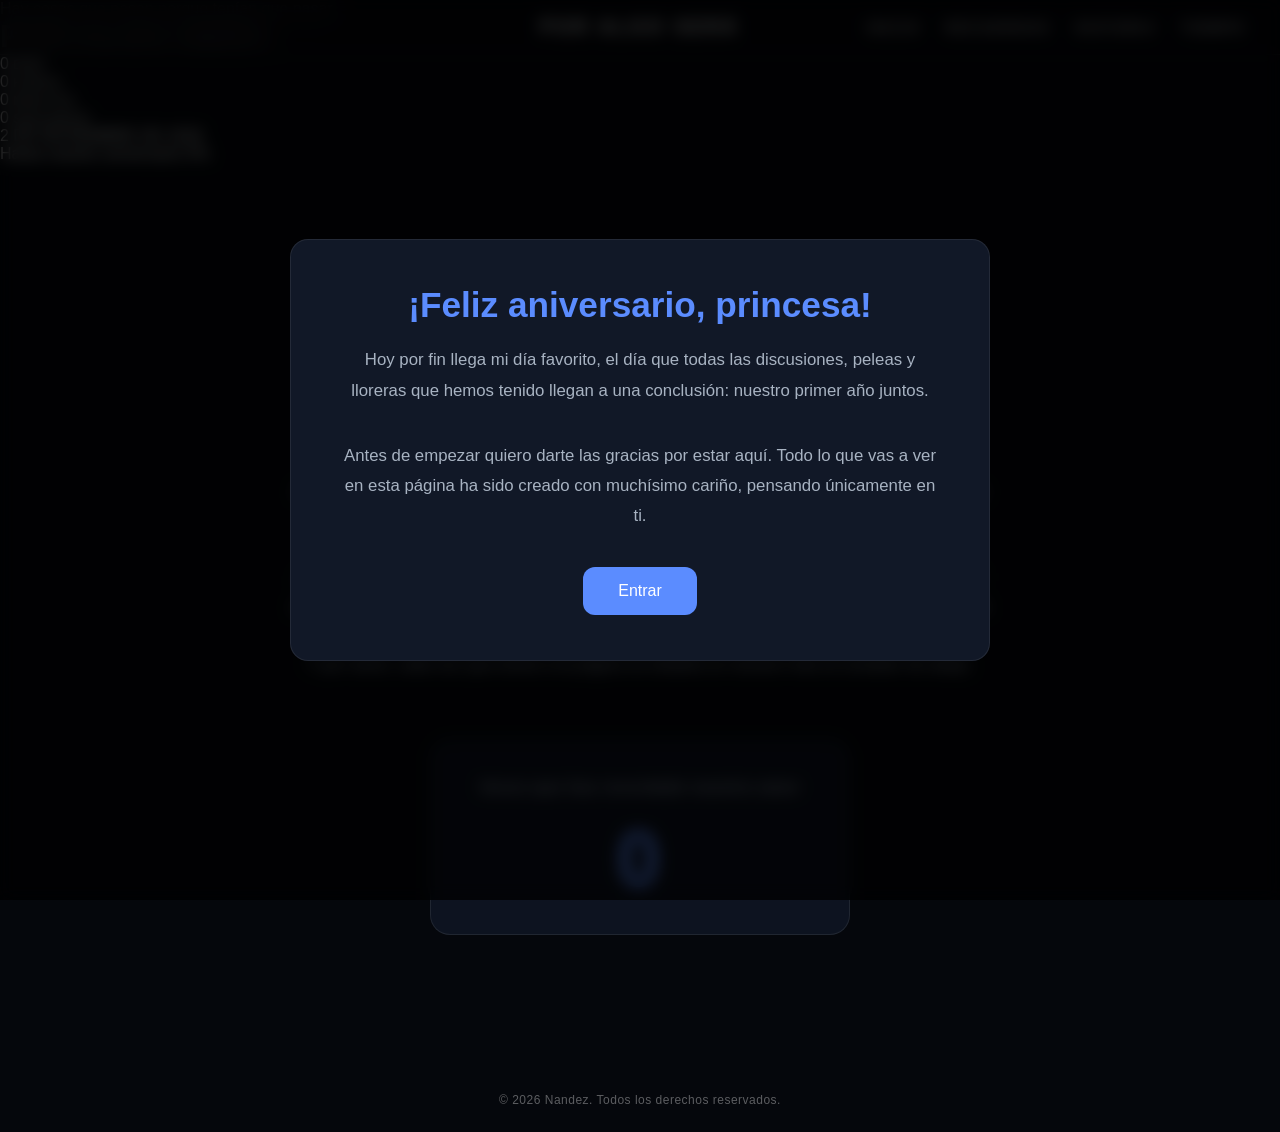
==== index.html @ 061b7e6c "Implement anniversary waiting screen Added an anniversary waiting screen with countdown and progress" ====
<!DOCTYPE html>
<html lang="es">

<head>

    <meta charset="UTF-8">
    <meta name="viewport" content="width=device-width, initial-scale=1.0">

    <title>POR ALGO SERÁ</title>

    <link rel="icon" href="./favicon.png" type="image/png">
    <link rel="shortcut icon" href="./favicon.png" type="image/png">

    <link rel="manifest" href="manifest.json">

    <meta name="theme-color" content="#05070C">

    <link rel="stylesheet" href="style.css">

</head>

<body>

    <video id="background-video" autoplay muted loop playsinline>
        <source src="./nocheestrellada.mp4" type="video/mp4">
    </video>

    <div id="background-overlay"></div>


    <!-- =========================================
         PANTALLA DE ESPERA DEL ANIVERSARIO
    ========================================== -->

    <div id="anniversary-waiting">

        <div class="waiting-content">

            <p class="waiting-intro">
                Hay cosas que pasan porque tenían que pasar...
            </p>

            <h1>
                POR ALGO SERÁ
            </h1>

            <div class="waiting-countdown">

                <div class="waiting-time-box">
                    <span id="waiting-days">0</span>
                    <small>DÍAS</small>
                </div>

                <div class="waiting-time-box">
                    <span id="waiting-hours">0</span>
                    <small>HORAS</small>
                </div>

                <div class="waiting-time-box">
                    <span id="waiting-minutes">0</span>
                    <small>MINUTOS</small>
                </div>

                <div class="waiting-time-box">
                    <span id="waiting-seconds">0</span>
                    <small>SEGUNDOS</small>
                </div>

            </div>

            <p class="waiting-date">
                2 DE NOVIEMBRE DE 2026
            </p>

            <div class="waiting-progress-wrapper">

                <div class="waiting-progress-info">

                    <span>Hasta nuestro aniversario</span>

                    <span id="waiting-progress-percent">0%</span>

                </div>

                <div class="waiting-progress">

                    <div id="waiting-progress-bar"></div>

                </div>

            </div>

        </div>

    </div>


    <!-- =========================================
         PÁGINA ORIGINAL
    ========================================== -->

    <header id="header">

        <h1>POR ALGO SERÁ</h1>

        <nav id="navigation">

            <a href="index.html">INICIO</a>
            <a href="recuerdos.html">RECUERDOS</a>
            <a href="historia.html">HISTORIA</a>
            <a href="tiempo.html">TIEMPO</a>

        </nav>

    </header>


    <div id="welcome-popup">

        <div class="popup">

            <h1>¡Feliz aniversario, princesa!</h1>

            <p>
                Hoy por fin llega mi día favorito, el día que todas las discusiones, peleas y lloreras que hemos tenido llegan a una conclusión: nuestro primer año juntos.
            </p>

            <p>
                Antes de empezar quiero darte las gracias por estar aquí.
                Todo lo que vas a ver en esta página ha sido creado con muchísimo cariño, pensando únicamente en ti.
            </p>

            <button id="enter-button">
                Entrar
            </button>

        </div>

    </div>


    <div id="love-loading">

        <span>Cargando todo mi amor...</span>

        <div class="loading-progress"></div>

    </div>


    <main>

        <section id="inicio">

            <div class="home-content">

                <h2>INICIO</h2>

                <p>
                    Esta página tiene una idea sencilla:
                    almacenar todos nuestros recuerdos,
                    si alguna vez tienes alguna duda de nuestro amor entra aquí
                    y te irás siempre con una sonrisa.
                </p>

                <p>
                    Aquí puedes encontrar cada detalle que me hace acordarme de ti,
                    o cualquier cosa que sé que te puede encantar.
                </p>

                <p>
                    Espero que te guste, todo esto esta hecho con todo mi amor,
                    al final, mi profesora de programación tenía razón cuando me dijo que con todos los dieces
                    que había sacado durante el curso podría llegar a hacer algo muy grande,
                    y hasta ahora no había hecho nada, hasta conocerte a tí. Te amo.
                </p>

                <p>
                    Y por cierto, cada vez que entres a la página se añadirá
                    un número más al contador de abajo.
                </p>

                <div id="love-counter">

                    <h3>Veces que has recordado nuestro amor</h3>

                    <p>
                        <span id="visit-count">0</span>
                    </p>

                </div>

            </div>

        </section>

    </main>


    <footer class="site-footer">

        <p>
            © 2026 Nandez. Todos los derechos reservados.
        </p>

    </footer>


    <script src="script.js"></script>


    <script>

        if("serviceWorker" in navigator){

            window.addEventListener("load",()=>{

                navigator.serviceWorker.register("./service-worker.js");

            });

        }

    </script>

</body>

</html>
---- style.css ----
@font-face{
font-family:"SF Pro";
src:url("./SF-Pro.woff2") format("woff2");
font-weight:100 900;
font-style:normal;
font-display:swap;
}

:root{
--background:#05070C;
--surface:#111827;
--text:#F5F5F5;
--text-secondary:#A8B3C2;
--primary:#5B8CFF;
--primary-hover:#79A2FF;
--border:rgba(255,255,255,.08);
--radius:18px;
}

*{
margin:0;
padding:0;
box-sizing:border-box;
}

html{
scroll-behavior:smooth;
}

body{
font-family:"SF Pro",sans-serif;
background:var(--background);
color:var(--text);
overflow-x:hidden;
}

#background-video{
position:fixed;
inset:0;
width:100vw;
height:100vh;
object-fit:cover;
object-position:center;
z-index:-3;
pointer-events:none;
}

#background-overlay{
position:fixed;
inset:0;
background:rgba(5,7,12,.78);
z-index:-2;
pointer-events:none;
}

main,
#header,
#welcome-popup{
position:relative;
z-index:1;
}

#header{
position:fixed;
top:0;
left:0;
width:100%;
height:55px;
background:rgba(5,7,12,.82);
backdrop-filter:blur(14px);
-webkit-backdrop-filter:blur(14px);
border-bottom:1px solid rgba(255,255,255,.08);
z-index:9999;
}

#header h1{
position:absolute;
top:50%;
left:50%;
transform:translate(-50%,-50%);
font-size:1.1rem;
font-weight:700;
letter-spacing:4px;
color:white;
white-space:nowrap;
user-select:none;
}

#navigation{
position:absolute;
right:35px;
top:50%;
transform:translateY(-50%);
display:flex;
gap:25px;
}

#navigation a{
text-decoration:none;
color:rgba(255,255,255,.75);
font-size:.85rem;
letter-spacing:2px;
font-weight:600;
transition:.25s;
}

#navigation a:hover{
color:white;
}

#welcome-popup{
position:fixed;
inset:0;
display:flex;
justify-content:center;
align-items:center;
background:rgba(0,0,0,.75);
backdrop-filter:blur(8px);
z-index:99999;
}

.popup{
width:700px;
max-width:90%;
background:var(--surface);
border:1px solid var(--border);
border-radius:var(--radius);
padding:45px;
text-align:center;
animation:popupEnter .6s cubic-bezier(.22,1,.36,1) forwards;
}

.popup h1{
font-size:2.2rem;
color:var(--primary);
margin-bottom:20px;
}

.popup p{
color:var(--text-secondary);
font-size:1.05rem;
line-height:1.8;
margin-bottom:35px;
}

#welcome-popup.hidden{

    animation:popupExit .5s ease forwards;

}


@keyframes popupExit{

    from{

        opacity:1;
        transform:scale(1);

    }

    to{

        opacity:0;
        transform:scale(.95);

    }

}

#enter-button{
background:var(--primary);
color:white;
border:none;
border-radius:12px;
padding:15px 35px;
font-family:inherit;
font-size:1rem;
cursor:pointer;
}

main{
width:100%;
padding-top:55px;
animation:pageEnter .5s ease forwards;
}

body.page-exit main{
animation:pageExit .5s ease forwards;
}

section{
min-height:calc(100vh - 55px);
display:flex;
justify-content:center;
align-items:center;
flex-direction:column;
padding:100px 40px;
}

.home-content{
width:100%;
max-width:850px;
display:flex;
flex-direction:column;
justify-content:center;
align-items:center;
text-align:center;
}

.home-content h2{
font-size:4rem;
letter-spacing:8px;
margin-bottom:35px;
}

.home-content p{
max-width:700px;
color:var(--text-secondary);
font-size:1.2rem;
line-height:1.8;
}

.songs-wrapper{
display:block;
padding:0;
min-height:auto;
position:relative;
}

.songs-section{
width:calc(100% - 120px);
margin:260px 0 120px 60px;
}

.songs-section h3{
font-size:2.6rem;
letter-spacing:5px;
margin-bottom:70px;
}

.recuerdos-index{
position:fixed;
top:120px;
right:35px;
width:220px;
padding:25px;
display:flex;
flex-direction:column;
gap:18px;
background:rgba(17,24,39,.85);
backdrop-filter:blur(15px);
-webkit-backdrop-filter:blur(15px);
border:1px solid rgba(255,255,255,.08);
border-radius:20px;
z-index:9500;
animation:indexEnter .7s cubic-bezier(.22,1,.36,1) forwards;
will-change:transform,opacity;
}

.recuerdos-index h3{
font-size:1rem;
letter-spacing:3px;
margin-bottom:5px;
}

.recuerdos-index a{
text-decoration:none;
color:var(--text-secondary);
font-size:.95rem;
transition:.25s;
}

.recuerdos-index a:hover{
color:var(--primary-hover);
transform:translateX(-3px);
}

.index-title{
display:flex;
align-items:center;
gap:8px;
}

.index-title button{

    all:unset;
    display:flex;
    align-items:center;
    justify-content:center;
    cursor:pointer;
    color:var(--text-secondary);
    font-size:.9rem;
    transition:.25s;
    outline:none;

}

.index-title button:focus{

    outline:none;

}

.index-title button:hover{

    color:white;

}


.index-sub{
display:flex;
flex-direction:column;
gap:10px;
margin:0 0 0 16px;
max-height:0;
overflow:hidden;
opacity:0;
transform:translateY(-10px);
transition:
max-height .35s ease,
opacity .25s ease,
transform .35s ease;
}

.index-sub.active{
max-height:300px;
margin:2px 0 10px 16px;
opacity:1;
transform:translateY(0);
}

.index-sub a{
font-size:.82rem;
letter-spacing:.5px;
color:var(--text-secondary);
opacity:.85;
transition:.25s ease;
}

.index-sub a:hover{
color:white;
opacity:1;
transform:translateX(-3px);
}

.song-card{
width:min(850px,100%);
background:var(--surface);
border:1px solid var(--border);
border-radius:var(--radius);
padding:35px;
margin-bottom:80px;
}

.song-card h4{
font-size:2.3rem;
margin-bottom:8px;
}

.song-card h5{
font-size:1.15rem;
font-weight:500;
color:var(--text-secondary);
margin-bottom:28px;
}

.song-card p{
font-size:1.05rem;
line-height:1.9;
color:var(--text-secondary);
margin-bottom:35px;
}

.song-card iframe{
width:100%;
border:none;
}



.song-card h5{

    font-size:1.15rem;
    font-weight:500;
    color:var(--text-secondary);
    margin-bottom:28px;

}

.song-card p{

    color:var(--text-secondary);
    font-size:1.05rem;
    line-height:1.9;
    text-align:left;
    margin-bottom:35px;

}

.song-card iframe{

    width:100%;
    border:none;

}

.character-card{
width:min(850px,100%);
background:var(--surface);
border:1px solid var(--border);
border-radius:var(--radius);
padding:35px;
margin-bottom:80px;
}

.character-card h4{
font-size:2.3rem;
margin-bottom:8px;
}

.character-card h5{
font-size:1.15rem;
font-weight:500;
color:var(--text-secondary);
margin-bottom:28px;
}

.character-card p{
font-size:1.05rem;
line-height:1.9;
color:var(--text-secondary);
margin-bottom:35px;
}

.character-card img{
width:70%;
max-width:600px;
margin:0 auto;
border-radius:15px;
display:block;
}

.character-quote{
text-align:center;
font-size:1.4rem !important;
color:white !important;
}

.playlist-extra{

    text-align:center;
    margin-top:180px;
    margin-bottom:160px;

}

.playlist-extra p{

    font-size:1.15rem;
    line-height:1.7;
    color:var(--text-secondary);
    margin-bottom:35px;

}

.spotify-button{

    display:inline-block;
    padding:14px 35px;
    border-radius:30px;
    background:#79A2FF;
    color:white;
    text-decoration:none;
    font-weight:700;
    letter-spacing:.5px;
    transition:.25s ease;

}

.spotify-button:hover{

    background:#9BB9FF;
    transform:scale(1.05);

}

.characters-section{

    min-height:auto;
    display:block;
    padding:0;
    margin-left:60px;
    margin-bottom:120px;

}

.characters-section h3{

    font-size:2.6rem;
    letter-spacing:5px;
    color:white;
    margin-bottom:70px;
    text-align:left;

}

@keyframes popupEnter{

    from{

        opacity:0;
        transform:translateY(-60px);

    }

    to{

        opacity:1;
        transform:translateY(0);

    }

}


@keyframes pageEnter{

    from{
        opacity:0;
    }

    to{
        opacity:1;
    }

}

@keyframes pageExit{

    from{
        opacity:1;
    }

    to{
        opacity:0;
    }

}
.recuerdos-index.exit{

    animation:indexExit .5s ease forwards;

}

@keyframes indexEnter{

    from{

        opacity:0;
        transform:translateX(80px);

    }

    to{

        opacity:1;
        transform:translateX(0);

    }

}

@keyframes indexExit{

    from{

        opacity:1;
        transform:translateX(0);

    }

    to{

        opacity:0;
        transform:translateX(80px);

    }

}

.recuerdos-index a:hover{
    color:var(--primary-hover);
    transform:translateX(-3px);
}



@media(max-width:1200px){

    .recuerdos-index{

        display:none;

    }

}

#canciones,
#personajes,
.song-card,
.character-card{
    scroll-margin-top:100px;
}


#love-loading{

    position:fixed;
    top:75px;
    left:25px;
    width:280px;
    padding:16px 18px 12px;

    background:rgba(17,24,39,.92);
    backdrop-filter:blur(15px);
    -webkit-backdrop-filter:blur(15px);

    border:1px solid rgba(255,255,255,.08);
    border-radius:16px;

    color:white;
    overflow:hidden;

    z-index:100000;

    animation:
        lovePopupEnter .45s ease forwards,
        lovePopupExit .45s ease forwards 9.55s;

}

#love-loading span{

    display:block;
    font-size:.92rem;
    letter-spacing:.5px;

}

.loading-progress{

    position:absolute;
    left:0;
    bottom:0;

    width:100%;
    height:3px;

    background:white;

    transform-origin:left;
    animation:loadingBar 10s linear forwards;

}

@keyframes loadingBar{

    from{

        transform:scaleX(1);

    }

    to{

        transform:scaleX(0);

    }

}

@keyframes lovePopupEnter{

    from{

        opacity:0;
        transform:translateX(-20px);

    }

    to{

        opacity:1;
        transform:translateX(0);

    }

}

@keyframes lovePopupExit{

    from{

        opacity:1;
        transform:translateX(0);

    }

    to{

        opacity:0;
        transform:translateX(-20px);

    }

}

.story-letter{

    max-width:850px;
    margin:40px auto 70px;
    text-align:left;

}

.story-letter p{

    color:var(--text-secondary);
    font-size:1.15rem;
    line-height:2;
    margin-bottom:32px;

}

.story-highlight{

    text-align:center;
    font-size:2rem !important;
    font-weight:700;
    letter-spacing:3px;
    color:white !important;
    margin:50px 0;

}

.story-button{

    display:inline-block;
    padding:16px 40px;
    border-radius:30px;

    background:var(--primary);
    color:white;

    text-decoration:none;
    font-weight:700;
    letter-spacing:.5px;

    transition:.25s ease;

}

.story-button:hover{

    background:var(--primary-hover);
    transform:scale(1.05);

}


@media (max-width:1200px){

    #header{

        height:70px;

    }

    #header h1{

        font-size:1.3rem;
        letter-spacing:3px;

    }

    #navigation{

        right:30px;
        gap:22px;

    }

    #navigation a{

        font-size:.95rem;
        letter-spacing:1px;

    }

    section{

        padding:90px 35px;

    }

    .home-content{

        max-width:820px;
        padding:0 30px;

    }

    .home-content h2{

        font-size:3.3rem;

    }

    .home-content p{

        font-size:1.2rem;
        line-height:1.9;

    }

    .songs-section{

        width:calc(100% - 70px);
        margin:220px 35px 100px;

    }

    .characters-section{

        width:calc(100% - 70px);
        margin:0 35px 100px;

    }

    .song-card,
    .character-card{

        width:100%;
        padding:40px;

    }

    .song-card h4,
    .character-card h4{

        font-size:2rem;

    }

    .song-card p,
    .character-card p{

        font-size:1.1rem;

    }

    .character-card img{

        width:85%;

    }

    .story-letter{

        max-width:760px;
        padding:0 20px;

    }

    .story-letter p{

        font-size:1.2rem;

    }

    .story-button{

        font-size:1rem;
        padding:18px 40px;

    }

    .recuerdos-index{

        width:220px;
        right:20px;
        top:95px;

    }

}

#mobile-index-toggle{

    display:none;

}


@media (max-width:900px){

    #header{

        height:55px;

    }

    #header h1{

        left:15px;
        top:50%;
        transform:translateY(-50%);

        font-size:.78rem;
        letter-spacing:1px;

    }

    #navigation{

        right:15px;
        top:50%;
        transform:translateY(-50%);
        gap:10px;

    }

    #navigation a{

        font-size:.68rem;
        letter-spacing:0;

    }



#love-loading{

    left:50%;
    top:12px;

    width:240px;
    padding:12px 16px;

    border-radius:18px;

    transform:translateX(-50%);

    animation:
        lovePopupEnterMobile .45s ease forwards,
        lovePopupExitMobile .45s ease forwards 4.05s;

}

.loading-progress{

    animation:loadingBar 4.5s linear forwards;

}

#love-loading span{

    font-size:.82rem;
    letter-spacing:.3px;

}



@keyframes lovePopupExitMobile{

    from{

        opacity:1;
        transform:translate(-50%,0);

    }

    to{

        opacity:0;
        transform:translate(-50%,-45px);

    }

}


@keyframes lovePopupEnterMobile{

    from{

        opacity:0;
        transform:translate(-50%,-45px);

    }

    to{

        opacity:1;
        transform:translate(-50%,0);

    }

}

@keyframes lovePopupExitMobile{

    from{

        opacity:1;
        transform:translate(-50%,0);

    }

    to{

        opacity:0;
        transform:translate(-50%,-45px);

    }

}

}


.home-content h2{
    font-size:2.2rem;
}

.home-content p{
    font-size:1rem;
}

.songs-section h3,
.characters-section h3{
    font-size:2rem;
}

.song-card h4,
.character-card h4{
    font-size:1.6rem;
}

.song-card h5,
.character-card h5{
    font-size:1rem;
}

.song-card p,
.character-card p{
    font-size:.95rem;
    line-height:1.7;
}

.story-highlight{
    font-size:1.6rem !important;
}

.story-letter p{
    font-size:1rem;
}



@media (max-width:1200px){

    .recuerdos-index{

        display:flex;
        flex-direction:column;

        width:220px;

        top:95px;
        right:-215px;

        transition:right .35s ease;

        z-index:9999;

    }

    .recuerdos-index.open{

        right:10px;

    }

    #mobile-index-toggle{

        position:absolute;

        left:-35px;
        top:18px;

        width:35px;
        height:45px;

        display:flex;
        justify-content:center;
        align-items:center;

        border:none;
        border-radius:12px 0 0 12px;

        background:rgba(17,24,39,.92);

        color:white;
        font-size:1rem;

        cursor:pointer;

    }

    .recuerdos-index h3{

        font-size:.9rem;

    }

    .recuerdos-index a{

        font-size:.8rem;

    }

}



#love-counter{

    margin-top:60px;

    width:100%;
    max-width:420px;

    padding:35px 45px;

    background:rgba(17,24,39,.75);

    border:1px solid rgba(255,255,255,.08);

    border-radius:20px;

    backdrop-filter:blur(15px);
    -webkit-backdrop-filter:blur(15px);

    text-align:center;

    animation:counterEnter .7s cubic-bezier(.22,1,.36,1) forwards;

}


#love-counter h3{

    color:var(--text-secondary);

    font-size:.95rem;

    font-weight:600;

    letter-spacing:1px;

    line-height:1.6;

    margin-bottom:20px;

}


#love-counter p{

    margin:0;

}


#visit-count{

    display:block;

    font-size:5rem;

    font-weight:800;

    letter-spacing:3px;

    color:var(--primary);

    line-height:1;

}


@keyframes counterEnter{

    from{

        opacity:0;

        transform:translateY(30px) scale(.95);

    }


    to{

        opacity:1;

        transform:translateY(0) scale(1);

    }

}


@media(max-width:900px){

    #love-counter{

        padding:30px;

        max-width:320px;

    }


    #love-counter h3{

        font-size:.8rem;

    }


    #visit-count{

        font-size:3.5rem;

    }

}



/* =========================
   SECCIÓN TIEMPO
========================= */

.time-section{

    min-height:calc(100vh - 55px);
    display:flex;
    justify-content:center;
    align-items:center;
    flex-direction:column;
    padding:100px 40px;

}


.time-content{

    width:100%;
    max-width:850px;
    display:flex;
    flex-direction:column;
    justify-content:center;
    align-items:center;
    text-align:center;

}


.time-content h2{

    font-size:4rem;
    letter-spacing:8px;
    margin-bottom:35px;
    color:white;

}


.time-content p{

    max-width:700px;
    color:var(--text-secondary);
    font-size:1.2rem;
    line-height:1.8;

}


.love-time{

    display:flex;
    justify-content:center;
    align-items:center;
    gap:25px;

    margin:55px 0;

}


.time-box{

    width:130px;
    height:130px;

    display:flex;
    flex-direction:column;
    justify-content:center;
    align-items:center;

    background:rgba(17,24,39,.75);

    border:1px solid rgba(255,255,255,.08);

    border-radius:20px;

    backdrop-filter:blur(15px);
    -webkit-backdrop-filter:blur(15px);

}


.time-box span{

    font-size:3.5rem;
    font-weight:800;
    color:var(--primary);

    line-height:1;

}


.time-box small{

    margin-top:12px;

    font-size:.8rem;
    letter-spacing:3px;

    color:var(--text-secondary);

}


.time-message{

    margin-top:20px;

}




@media(max-width:900px){


    .time-content h2{

        font-size:2.2rem;
        letter-spacing:5px;

    }


    .time-content p{

        font-size:1rem;

    }


    .love-time{

        gap:10px;
        margin:40px 0;

    }


    .time-box{

        width:75px;
        height:75px;

        border-radius:15px;

    }


    .time-box span{

        font-size:1.8rem;

    }


    .time-box small{

        font-size:.55rem;
        letter-spacing:1px;

        margin-top:5px;

    }


}


.site-footer{

    width:100%;

    padding:30px 20px 25px;

    text-align:center;

    color:rgba(255,255,255,.35);

    font-size:.75rem;

    letter-spacing:.5px;

}

.site-footer p{

    margin:0;

}
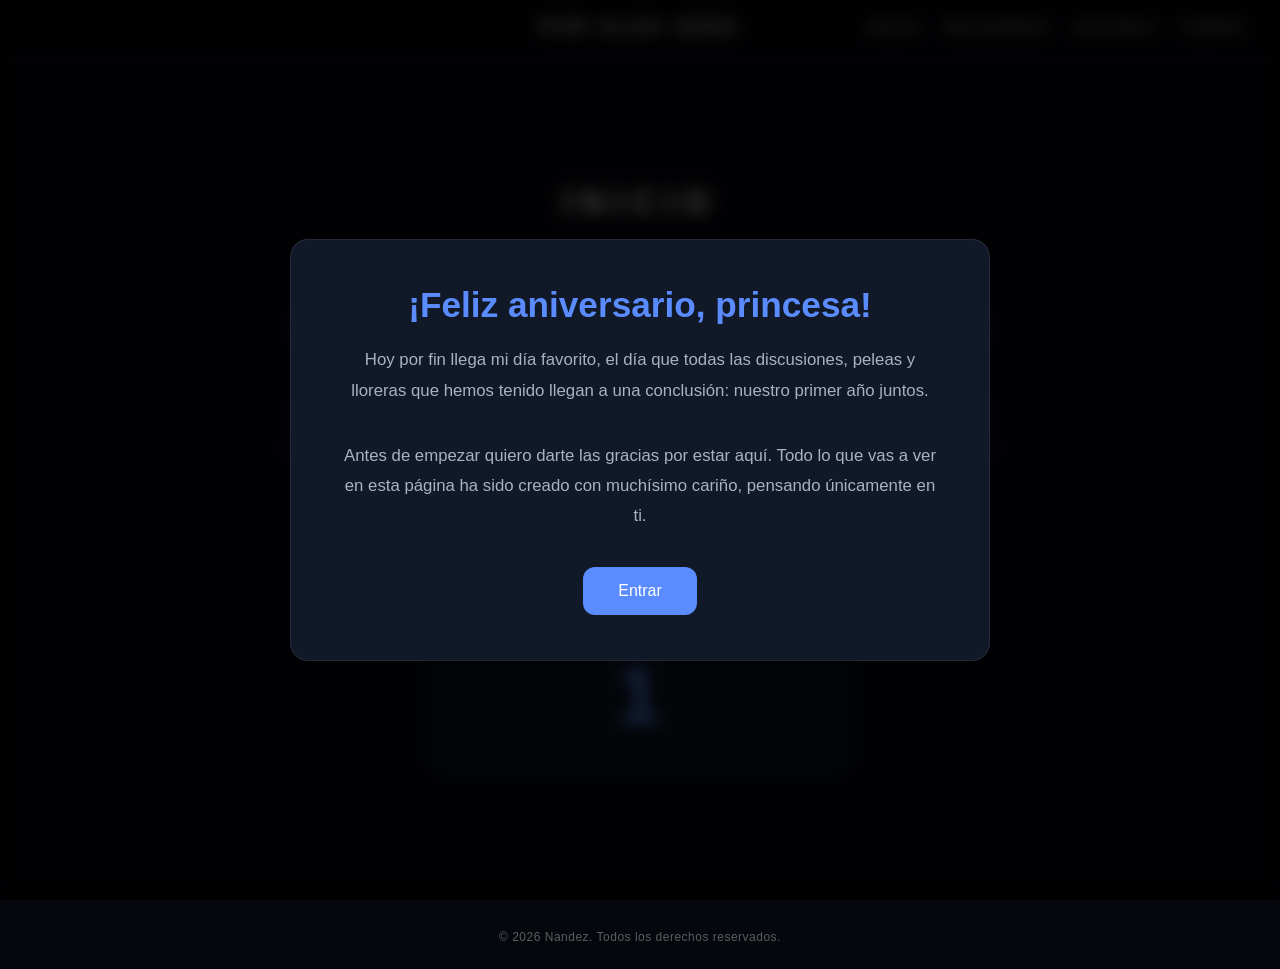
==== commit b3446c3e: "Update index.html" ====
--- a/index.html
+++ b/index.html
@@ -27,11 +27,6 @@
 
     <div id="background-overlay"></div>
 
-
-    <!-- =========================================
-         PANTALLA DE ESPERA DEL ANIVERSARIO
-    ========================================== -->
-
     <div id="anniversary-waiting">
 
         <div class="waiting-content">
@@ -76,8 +71,6 @@
 
                 <div class="waiting-progress-info">
 
-                    <span>Hasta nuestro aniversario</span>
-
                     <span id="waiting-progress-percent">0%</span>
 
                 </div>
@@ -94,10 +87,6 @@
 
     </div>
 
-
-    <!-- =========================================
-         PÁGINA ORIGINAL
-    ========================================== -->
 
     <header id="header">
 
--- a/style.css
+++ b/style.css
@@ -1422,26 +1422,225 @@
 
 
 }
-
-
-.site-footer{
-
-    width:100%;
-
-    padding:30px 20px 25px;
-
-    text-align:center;
-
-    color:rgba(255,255,255,.35);
-
-    font-size:.75rem;
-
-    letter-spacing:.5px;
-
-}
-
-.site-footer p{
-
-    margin:0;
-
-}+
+
+.site-footer{
+
+    width:100%;
+
+    padding:30px 20px 25px;
+
+    text-align:center;
+
+    color:rgba(255,255,255,.35);
+
+    font-size:.75rem;
+
+    letter-spacing:.5px;
+
+}
+
+.site-footer p{
+
+    margin:0;
+
+}
+
+
+#anniversary-waiting{
+    position:fixed;
+    inset:0;
+    display:flex;
+    justify-content:center;
+    align-items:center;
+    padding:40px;
+    background:rgba(5,7,12,.38);
+    backdrop-filter:blur(4px);
+    -webkit-backdrop-filter:blur(4px);
+    z-index:200000;
+    opacity:1;
+    transition:opacity .6s ease, visibility .6s ease;
+}
+
+#anniversary-waiting.waiting-hidden{
+    opacity:0;
+    visibility:hidden;
+    pointer-events:none;
+}
+
+.waiting-content{
+    width:100%;
+    max-width:850px;
+    display:flex;
+    flex-direction:column;
+    align-items:center;
+    text-align:center;
+    animation:waitingContentEnter 1s cubic-bezier(.22,1,.36,1) forwards;
+}
+
+.waiting-intro{
+    color:var(--text-secondary);
+    font-size:1.15rem;
+    line-height:1.8;
+    margin-bottom:12px;
+    letter-spacing:.3px;
+}
+
+.waiting-content h1{
+    margin:0;
+    color:white;
+    font-size:4.5rem;
+    font-weight:800;
+    letter-spacing:10px;
+    line-height:1.1;
+    text-shadow:0 0 35px rgba(91,140,255,.18);
+}
+
+.waiting-countdown{
+    display:flex;
+    justify-content:center;
+    align-items:center;
+    gap:25px;
+    margin:60px 0 30px;
+}
+
+.waiting-time-box{
+    width:130px;
+    height:130px;
+    display:flex;
+    flex-direction:column;
+    justify-content:center;
+    align-items:center;
+    background:rgba(17,24,39,.75);
+    border:1px solid rgba(255,255,255,.08);
+    border-radius:20px;
+    backdrop-filter:blur(15px);
+    -webkit-backdrop-filter:blur(15px);
+    box-shadow:0 15px 50px rgba(0,0,0,.15);
+}
+
+.waiting-time-box span{
+    font-size:3.5rem;
+    font-weight:800;
+    color:var(--primary);
+    line-height:1;
+}
+
+.waiting-time-box small{
+    margin-top:12px;
+    font-size:.8rem;
+    letter-spacing:3px;
+    color:var(--text-secondary);
+}
+
+.waiting-date{
+    color:rgba(255,255,255,.55);
+    font-size:.85rem;
+    font-weight:600;
+    letter-spacing:4px;
+    margin-bottom:45px;
+}
+
+.waiting-progress-wrapper{
+    width:100%;
+    max-width:650px;
+}
+
+.waiting-progress-info{
+    display:flex;
+    justify-content:space-between;
+    align-items:center;
+    margin-bottom:10px;
+    color:var(--text-secondary);
+    font-size:.8rem;
+    letter-spacing:.5px;
+}
+
+#waiting-progress-percent{
+    color:var(--primary);
+    font-weight:700;
+}
+
+.waiting-progress{
+    width:100%;
+    height:5px;
+    overflow:hidden;
+    background:rgba(255,255,255,.09);
+    border-radius:20px;
+    border:1px solid rgba(255,255,255,.04);
+}
+
+#waiting-progress-bar{
+    width:0%;
+    height:100%;
+    background:var(--primary);
+    border-radius:20px;
+    box-shadow:0 0 15px rgba(91,140,255,.45);
+    transition:width .8s linear;
+}
+
+@keyframes waitingContentEnter{
+    from{
+        opacity:0;
+        transform:translateY(25px) scale(.98);
+    }
+    to{
+        opacity:1;
+        transform:translateY(0) scale(1);
+    }
+}
+
+@media(max-width:900px){
+
+    #anniversary-waiting{
+        padding:25px 18px;
+    }
+
+    .waiting-intro{
+        font-size:.95rem;
+        max-width:330px;
+        margin-bottom:15px;
+    }
+
+    .waiting-content h1{
+        font-size:2.25rem;
+        letter-spacing:5px;
+    }
+
+    .waiting-countdown{
+        width:100%;
+        gap:8px;
+        margin:45px 0 25px;
+    }
+
+    .waiting-time-box{
+        width:calc(25% - 6px);
+        height:80px;
+        border-radius:15px;
+    }
+
+    .waiting-time-box span{
+        font-size:1.7rem;
+    }
+
+    .waiting-time-box small{
+        margin-top:6px;
+        font-size:.52rem;
+        letter-spacing:1px;
+    }
+
+    .waiting-date{
+        font-size:.65rem;
+        letter-spacing:2px;
+        margin-bottom:35px;
+    }
+
+    .waiting-progress-wrapper{
+        max-width:340px;
+    }
+
+    .waiting-progress-info{
+        font-size:.7rem;
+    }
+
+}
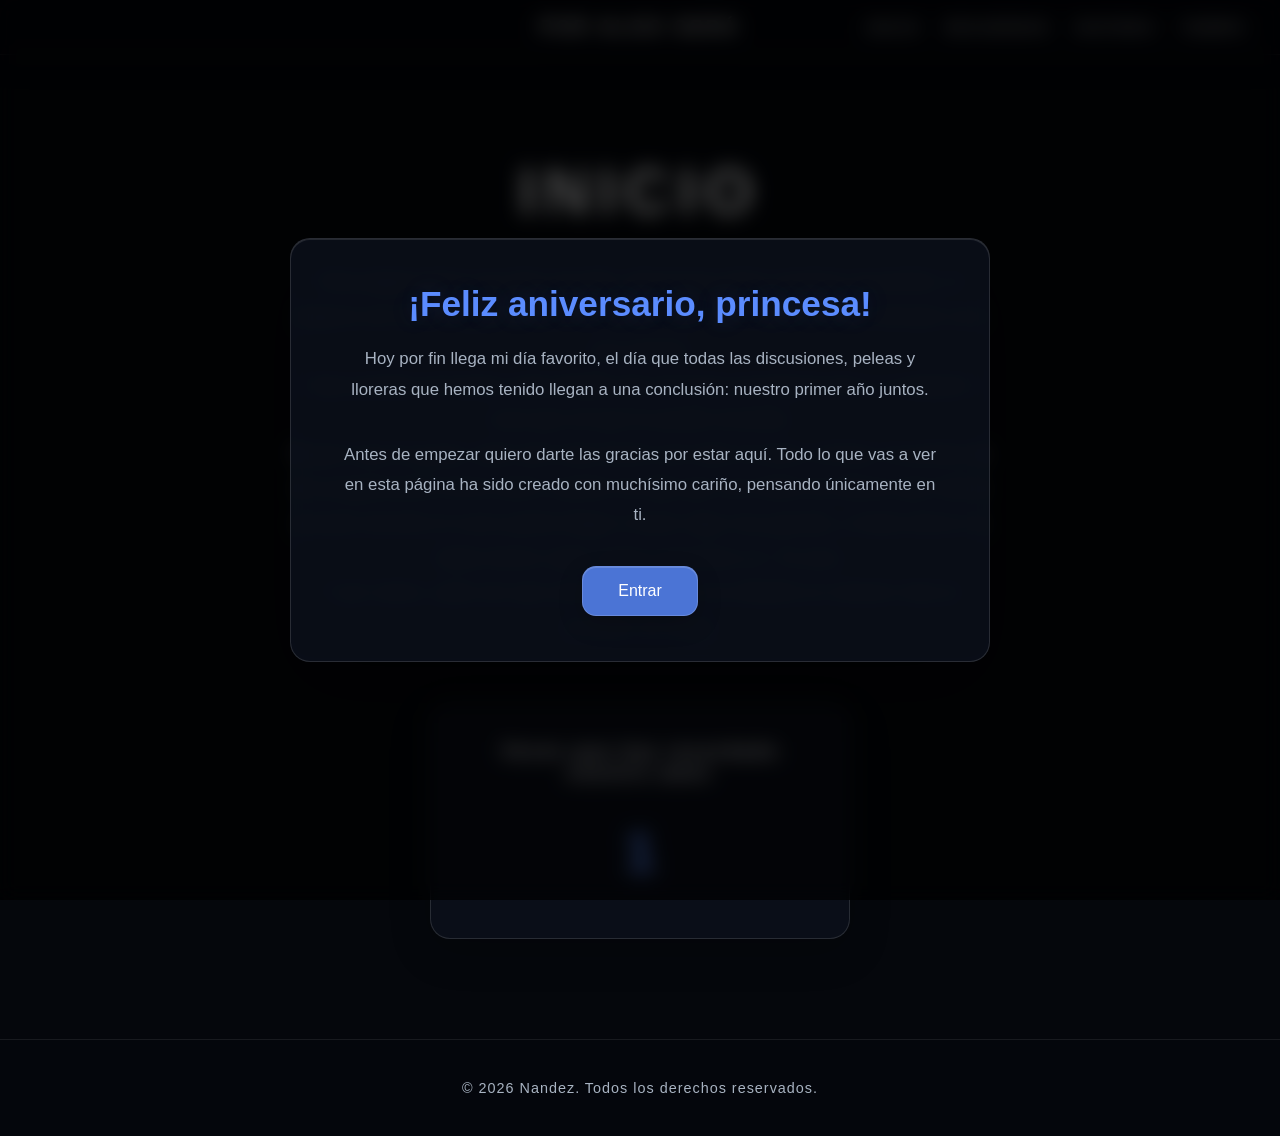
==== commit 20ea97b5: "Add end-screen layer with closure message" ====
--- a/index.html
+++ b/index.html
@@ -29,6 +29,10 @@
 
     <div id="anniversary-waiting">
 
+        <video class="waiting-background-video" autoplay muted loop playsinline>
+            <source src="./nocheestrellada.mp4" type="video/mp4">
+        </video>
+
         <div class="waiting-content">
 
             <p class="waiting-intro">
@@ -64,21 +68,17 @@
             </div>
 
             <p class="waiting-date">
-                2 DE NOVIEMBRE DE 2026
+                CASI CASI
             </p>
 
             <div class="waiting-progress-wrapper">
 
                 <div class="waiting-progress-info">
-
                     <span id="waiting-progress-percent">0%</span>
-
                 </div>
 
                 <div class="waiting-progress">
-
                     <div id="waiting-progress-bar"></div>
-
                 </div>
 
             </div>
@@ -87,6 +87,20 @@
 
     </div>
 
+    <div id="end-screen">
+
+        <video class="end-background-video" autoplay muted loop playsinline>
+            <source src="./nocheestrellada.mp4" type="video/mp4">
+        </video>
+
+        <div class="end-content">
+
+            <p class="end-text-main">lo siento, hemos cerrado</p>
+            <p class="end-text-sub">el camino se ha acabado, por algo será...</p>
+
+        </div>
+
+    </div>
 
     <header id="header">
 
@@ -103,7 +117,6 @@
 
     </header>
 
-
     <div id="welcome-popup">
 
         <div class="popup">
@@ -127,7 +140,6 @@
 
     </div>
 
-
     <div id="love-loading">
 
         <span>Cargando todo mi amor...</span>
@@ -135,7 +147,6 @@
         <div class="loading-progress"></div>
 
     </div>
-
 
     <main>
 
@@ -185,7 +196,6 @@
 
     </main>
 
-
     <footer class="site-footer">
 
         <p>
@@ -194,10 +204,8 @@
 
     </footer>
 
-
     <script src="script.js"></script>
 
-
     <script>
 
         if("serviceWorker" in navigator){
--- a/style.css
+++ b/style.css
@@ -1,1646 +1,1504 @@
-@font-face{
-font-family:"SF Pro";
-src:url("./SF-Pro.woff2") format("woff2");
-font-weight:100 900;
-font-style:normal;
-font-display:swap;
-}
-
-:root{
---background:#05070C;
---surface:#111827;
---text:#F5F5F5;
---text-secondary:#A8B3C2;
---primary:#5B8CFF;
---primary-hover:#79A2FF;
---border:rgba(255,255,255,.08);
---radius:18px;
-}
-
-*{
-margin:0;
-padding:0;
-box-sizing:border-box;
-}
-
-html{
-scroll-behavior:smooth;
-}
-
-body{
-font-family:"SF Pro",sans-serif;
-background:var(--background);
-color:var(--text);
-overflow-x:hidden;
-}
-
-#background-video{
-position:fixed;
-inset:0;
-width:100vw;
-height:100vh;
-object-fit:cover;
-object-position:center;
-z-index:-3;
-pointer-events:none;
-}
-
-#background-overlay{
-position:fixed;
-inset:0;
-background:rgba(5,7,12,.78);
-z-index:-2;
-pointer-events:none;
-}
-
-main,
-#header,
-#welcome-popup{
-position:relative;
-z-index:1;
-}
-
-#header{
-position:fixed;
-top:0;
-left:0;
-width:100%;
-height:55px;
-background:rgba(5,7,12,.82);
-backdrop-filter:blur(14px);
--webkit-backdrop-filter:blur(14px);
-border-bottom:1px solid rgba(255,255,255,.08);
-z-index:9999;
-}
-
-#header h1{
-position:absolute;
-top:50%;
-left:50%;
-transform:translate(-50%,-50%);
-font-size:1.1rem;
-font-weight:700;
-letter-spacing:4px;
-color:white;
-white-space:nowrap;
-user-select:none;
-}
-
-#navigation{
-position:absolute;
-right:35px;
-top:50%;
-transform:translateY(-50%);
-display:flex;
-gap:25px;
-}
-
-#navigation a{
-text-decoration:none;
-color:rgba(255,255,255,.75);
-font-size:.85rem;
-letter-spacing:2px;
-font-weight:600;
-transition:.25s;
-}
-
-#navigation a:hover{
-color:white;
-}
-
-#welcome-popup{
-position:fixed;
-inset:0;
-display:flex;
-justify-content:center;
-align-items:center;
-background:rgba(0,0,0,.75);
-backdrop-filter:blur(8px);
-z-index:99999;
-}
-
-.popup{
-width:700px;
-max-width:90%;
-background:var(--surface);
-border:1px solid var(--border);
-border-radius:var(--radius);
-padding:45px;
-text-align:center;
-animation:popupEnter .6s cubic-bezier(.22,1,.36,1) forwards;
-}
-
-.popup h1{
-font-size:2.2rem;
-color:var(--primary);
-margin-bottom:20px;
-}
-
-.popup p{
-color:var(--text-secondary);
-font-size:1.05rem;
-line-height:1.8;
-margin-bottom:35px;
-}
-
-#welcome-popup.hidden{
-
-    animation:popupExit .5s ease forwards;
-
-}
-
-
-@keyframes popupExit{
-
-    from{
-
-        opacity:1;
-        transform:scale(1);
-
-    }
-
-    to{
-
-        opacity:0;
-        transform:scale(.95);
-
-    }
-
-}
-
-#enter-button{
-background:var(--primary);
-color:white;
-border:none;
-border-radius:12px;
-padding:15px 35px;
-font-family:inherit;
-font-size:1rem;
-cursor:pointer;
-}
-
-main{
-width:100%;
-padding-top:55px;
-animation:pageEnter .5s ease forwards;
-}
-
-body.page-exit main{
-animation:pageExit .5s ease forwards;
-}
-
-section{
-min-height:calc(100vh - 55px);
-display:flex;
-justify-content:center;
-align-items:center;
-flex-direction:column;
-padding:100px 40px;
-}
-
-.home-content{
-width:100%;
-max-width:850px;
-display:flex;
-flex-direction:column;
-justify-content:center;
-align-items:center;
-text-align:center;
-}
-
-.home-content h2{
-font-size:4rem;
-letter-spacing:8px;
-margin-bottom:35px;
-}
-
-.home-content p{
-max-width:700px;
-color:var(--text-secondary);
-font-size:1.2rem;
-line-height:1.8;
-}
-
-.songs-wrapper{
-display:block;
-padding:0;
-min-height:auto;
-position:relative;
-}
-
-.songs-section{
-width:calc(100% - 120px);
-margin:260px 0 120px 60px;
-}
-
-.songs-section h3{
-font-size:2.6rem;
-letter-spacing:5px;
-margin-bottom:70px;
-}
-
-.recuerdos-index{
-position:fixed;
-top:120px;
-right:35px;
-width:220px;
-padding:25px;
-display:flex;
-flex-direction:column;
-gap:18px;
-background:rgba(17,24,39,.85);
-backdrop-filter:blur(15px);
--webkit-backdrop-filter:blur(15px);
-border:1px solid rgba(255,255,255,.08);
-border-radius:20px;
-z-index:9500;
-animation:indexEnter .7s cubic-bezier(.22,1,.36,1) forwards;
-will-change:transform,opacity;
-}
-
-.recuerdos-index h3{
-font-size:1rem;
-letter-spacing:3px;
-margin-bottom:5px;
-}
-
-.recuerdos-index a{
-text-decoration:none;
-color:var(--text-secondary);
-font-size:.95rem;
-transition:.25s;
-}
-
-.recuerdos-index a:hover{
-color:var(--primary-hover);
-transform:translateX(-3px);
-}
-
-.index-title{
-display:flex;
-align-items:center;
-gap:8px;
-}
-
-.index-title button{
-
-    all:unset;
-    display:flex;
-    align-items:center;
-    justify-content:center;
-    cursor:pointer;
-    color:var(--text-secondary);
-    font-size:.9rem;
-    transition:.25s;
-    outline:none;
-
-}
-
-.index-title button:focus{
-
-    outline:none;
-
-}
-
-.index-title button:hover{
-
-    color:white;
-
-}
-
-
-.index-sub{
-display:flex;
-flex-direction:column;
-gap:10px;
-margin:0 0 0 16px;
-max-height:0;
-overflow:hidden;
-opacity:0;
-transform:translateY(-10px);
-transition:
-max-height .35s ease,
-opacity .25s ease,
-transform .35s ease;
-}
-
-.index-sub.active{
-max-height:300px;
-margin:2px 0 10px 16px;
-opacity:1;
-transform:translateY(0);
-}
-
-.index-sub a{
-font-size:.82rem;
-letter-spacing:.5px;
-color:var(--text-secondary);
-opacity:.85;
-transition:.25s ease;
-}
-
-.index-sub a:hover{
-color:white;
-opacity:1;
-transform:translateX(-3px);
-}
-
-.song-card{
-width:min(850px,100%);
-background:var(--surface);
-border:1px solid var(--border);
-border-radius:var(--radius);
-padding:35px;
-margin-bottom:80px;
-}
-
-.song-card h4{
-font-size:2.3rem;
-margin-bottom:8px;
-}
-
-.song-card h5{
-font-size:1.15rem;
-font-weight:500;
-color:var(--text-secondary);
-margin-bottom:28px;
-}
-
-.song-card p{
-font-size:1.05rem;
-line-height:1.9;
-color:var(--text-secondary);
-margin-bottom:35px;
-}
-
-.song-card iframe{
-width:100%;
-border:none;
-}
-
-
-
-.song-card h5{
-
-    font-size:1.15rem;
-    font-weight:500;
-    color:var(--text-secondary);
-    margin-bottom:28px;
-
-}
-
-.song-card p{
-
-    color:var(--text-secondary);
-    font-size:1.05rem;
-    line-height:1.9;
-    text-align:left;
-    margin-bottom:35px;
-
-}
-
-.song-card iframe{
-
-    width:100%;
-    border:none;
-
-}
-
-.character-card{
-width:min(850px,100%);
-background:var(--surface);
-border:1px solid var(--border);
-border-radius:var(--radius);
-padding:35px;
-margin-bottom:80px;
-}
-
-.character-card h4{
-font-size:2.3rem;
-margin-bottom:8px;
-}
-
-.character-card h5{
-font-size:1.15rem;
-font-weight:500;
-color:var(--text-secondary);
-margin-bottom:28px;
-}
-
-.character-card p{
-font-size:1.05rem;
-line-height:1.9;
-color:var(--text-secondary);
-margin-bottom:35px;
-}
-
-.character-card img{
-width:70%;
-max-width:600px;
-margin:0 auto;
-border-radius:15px;
-display:block;
-}
-
-.character-quote{
-text-align:center;
-font-size:1.4rem !important;
-color:white !important;
-}
-
-.playlist-extra{
-
-    text-align:center;
-    margin-top:180px;
-    margin-bottom:160px;
-
-}
-
-.playlist-extra p{
-
-    font-size:1.15rem;
-    line-height:1.7;
-    color:var(--text-secondary);
-    margin-bottom:35px;
-
-}
-
-.spotify-button{
-
-    display:inline-block;
-    padding:14px 35px;
-    border-radius:30px;
-    background:#79A2FF;
-    color:white;
-    text-decoration:none;
-    font-weight:700;
-    letter-spacing:.5px;
-    transition:.25s ease;
-
-}
-
-.spotify-button:hover{
-
-    background:#9BB9FF;
-    transform:scale(1.05);
-
-}
-
-.characters-section{
-
-    min-height:auto;
-    display:block;
-    padding:0;
-    margin-left:60px;
-    margin-bottom:120px;
-
-}
-
-.characters-section h3{
-
-    font-size:2.6rem;
-    letter-spacing:5px;
-    color:white;
-    margin-bottom:70px;
-    text-align:left;
-
-}
-
-@keyframes popupEnter{
-
-    from{
-
-        opacity:0;
-        transform:translateY(-60px);
-
-    }
-
-    to{
-
-        opacity:1;
-        transform:translateY(0);
-
-    }
-
-}
-
-
-@keyframes pageEnter{
-
-    from{
-        opacity:0;
-    }
-
-    to{
-        opacity:1;
-    }
-
-}
-
-@keyframes pageExit{
-
-    from{
-        opacity:1;
-    }
-
-    to{
-        opacity:0;
-    }
-
-}
-.recuerdos-index.exit{
-
-    animation:indexExit .5s ease forwards;
-
-}
-
-@keyframes indexEnter{
-
-    from{
-
-        opacity:0;
-        transform:translateX(80px);
-
-    }
-
-    to{
-
-        opacity:1;
-        transform:translateX(0);
-
-    }
-
-}
-
-@keyframes indexExit{
-
-    from{
-
-        opacity:1;
-        transform:translateX(0);
-
-    }
-
-    to{
-
-        opacity:0;
-        transform:translateX(80px);
-
-    }
-
-}
-
-.recuerdos-index a:hover{
-    color:var(--primary-hover);
-    transform:translateX(-3px);
-}
-
-
-
-@media(max-width:1200px){
-
-    .recuerdos-index{
-
-        display:none;
-
-    }
-
-}
-
-#canciones,
-#personajes,
-.song-card,
-.character-card{
-    scroll-margin-top:100px;
-}
-
-
-#love-loading{
-
-    position:fixed;
-    top:75px;
-    left:25px;
-    width:280px;
-    padding:16px 18px 12px;
-
-    background:rgba(17,24,39,.92);
-    backdrop-filter:blur(15px);
-    -webkit-backdrop-filter:blur(15px);
-
-    border:1px solid rgba(255,255,255,.08);
-    border-radius:16px;
-
-    color:white;
-    overflow:hidden;
-
-    z-index:100000;
-
-    animation:
-        lovePopupEnter .45s ease forwards,
-        lovePopupExit .45s ease forwards 9.55s;
-
-}
-
-#love-loading span{
-
-    display:block;
-    font-size:.92rem;
-    letter-spacing:.5px;
-
-}
-
-.loading-progress{
-
-    position:absolute;
-    left:0;
-    bottom:0;
-
-    width:100%;
-    height:3px;
-
-    background:white;
-
-    transform-origin:left;
-    animation:loadingBar 10s linear forwards;
-
-}
-
-@keyframes loadingBar{
-
-    from{
-
-        transform:scaleX(1);
-
-    }
-
-    to{
-
-        transform:scaleX(0);
-
-    }
-
-}
-
-@keyframes lovePopupEnter{
-
-    from{
-
-        opacity:0;
-        transform:translateX(-20px);
-
-    }
-
-    to{
-
-        opacity:1;
-        transform:translateX(0);
-
-    }
-
-}
-
-@keyframes lovePopupExit{
-
-    from{
-
-        opacity:1;
-        transform:translateX(0);
-
-    }
-
-    to{
-
-        opacity:0;
-        transform:translateX(-20px);
-
-    }
-
-}
-
-.story-letter{
-
-    max-width:850px;
-    margin:40px auto 70px;
-    text-align:left;
-
-}
-
-.story-letter p{
-
-    color:var(--text-secondary);
-    font-size:1.15rem;
-    line-height:2;
-    margin-bottom:32px;
-
-}
-
-.story-highlight{
-
-    text-align:center;
-    font-size:2rem !important;
-    font-weight:700;
-    letter-spacing:3px;
-    color:white !important;
-    margin:50px 0;
-
-}
-
-.story-button{
-
-    display:inline-block;
-    padding:16px 40px;
-    border-radius:30px;
-
-    background:var(--primary);
-    color:white;
-
-    text-decoration:none;
-    font-weight:700;
-    letter-spacing:.5px;
-
-    transition:.25s ease;
-
-}
-
-.story-button:hover{
-
-    background:var(--primary-hover);
-    transform:scale(1.05);
-
-}
-
-
-@media (max-width:1200px){
-
-    #header{
-
-        height:70px;
-
-    }
-
-    #header h1{
-
-        font-size:1.3rem;
-        letter-spacing:3px;
-
-    }
-
-    #navigation{
-
-        right:30px;
-        gap:22px;
-
-    }
-
-    #navigation a{
-
-        font-size:.95rem;
-        letter-spacing:1px;
-
-    }
-
-    section{
-
-        padding:90px 35px;
-
-    }
-
-    .home-content{
-
-        max-width:820px;
-        padding:0 30px;
-
-    }
-
-    .home-content h2{
-
-        font-size:3.3rem;
-
-    }
-
-    .home-content p{
-
-        font-size:1.2rem;
-        line-height:1.9;
-
-    }
-
-    .songs-section{
-
-        width:calc(100% - 70px);
-        margin:220px 35px 100px;
-
-    }
-
-    .characters-section{
-
-        width:calc(100% - 70px);
-        margin:0 35px 100px;
-
-    }
-
-    .song-card,
-    .character-card{
-
-        width:100%;
-        padding:40px;
-
-    }
-
-    .song-card h4,
-    .character-card h4{
-
-        font-size:2rem;
-
-    }
-
-    .song-card p,
-    .character-card p{
-
-        font-size:1.1rem;
-
-    }
-
-    .character-card img{
-
-        width:85%;
-
-    }
-
-    .story-letter{
-
-        max-width:760px;
-        padding:0 20px;
-
-    }
-
-    .story-letter p{
-
-        font-size:1.2rem;
-
-    }
-
-    .story-button{
-
-        font-size:1rem;
-        padding:18px 40px;
-
-    }
-
-    .recuerdos-index{
-
-        width:220px;
-        right:20px;
-        top:95px;
-
-    }
-
-}
-
-#mobile-index-toggle{
-
-    display:none;
-
-}
-
-
-@media (max-width:900px){
-
-    #header{
-
-        height:55px;
-
-    }
-
-    #header h1{
-
-        left:15px;
-        top:50%;
-        transform:translateY(-50%);
-
-        font-size:.78rem;
-        letter-spacing:1px;
-
-    }
-
-    #navigation{
-
-        right:15px;
-        top:50%;
-        transform:translateY(-50%);
-        gap:10px;
-
-    }
-
-    #navigation a{
-
-        font-size:.68rem;
-        letter-spacing:0;
-
-    }
-
-
-
-#love-loading{
-
-    left:50%;
-    top:12px;
-
-    width:240px;
-    padding:12px 16px;
-
-    border-radius:18px;
-
-    transform:translateX(-50%);
-
-    animation:
-        lovePopupEnterMobile .45s ease forwards,
-        lovePopupExitMobile .45s ease forwards 4.05s;
-
-}
-
-.loading-progress{
-
-    animation:loadingBar 4.5s linear forwards;
-
-}
-
-#love-loading span{
-
-    font-size:.82rem;
-    letter-spacing:.3px;
-
-}
-
-
-
-@keyframes lovePopupExitMobile{
-
-    from{
-
-        opacity:1;
-        transform:translate(-50%,0);
-
-    }
-
-    to{
-
-        opacity:0;
-        transform:translate(-50%,-45px);
-
-    }
-
-}
-
-
-@keyframes lovePopupEnterMobile{
-
-    from{
-
-        opacity:0;
-        transform:translate(-50%,-45px);
-
-    }
-
-    to{
-
-        opacity:1;
-        transform:translate(-50%,0);
-
-    }
-
-}
-
-@keyframes lovePopupExitMobile{
-
-    from{
-
-        opacity:1;
-        transform:translate(-50%,0);
-
-    }
-
-    to{
-
-        opacity:0;
-        transform:translate(-50%,-45px);
-
-    }
-
-}
-
-}
-
-
-.home-content h2{
-    font-size:2.2rem;
-}
-
-.home-content p{
-    font-size:1rem;
-}
-
-.songs-section h3,
-.characters-section h3{
-    font-size:2rem;
-}
-
-.song-card h4,
-.character-card h4{
-    font-size:1.6rem;
-}
-
-.song-card h5,
-.character-card h5{
-    font-size:1rem;
-}
-
-.song-card p,
-.character-card p{
-    font-size:.95rem;
-    line-height:1.7;
-}
-
-.story-highlight{
-    font-size:1.6rem !important;
-}
-
-.story-letter p{
-    font-size:1rem;
-}
-
-
-
-@media (max-width:1200px){
-
-    .recuerdos-index{
-
-        display:flex;
-        flex-direction:column;
-
-        width:220px;
-
-        top:95px;
-        right:-215px;
-
-        transition:right .35s ease;
-
-        z-index:9999;
-
-    }
-
-    .recuerdos-index.open{
-
-        right:10px;
-
-    }
-
-    #mobile-index-toggle{
-
-        position:absolute;
-
-        left:-35px;
-        top:18px;
-
-        width:35px;
-        height:45px;
-
-        display:flex;
-        justify-content:center;
-        align-items:center;
-
-        border:none;
-        border-radius:12px 0 0 12px;
-
-        background:rgba(17,24,39,.92);
-
-        color:white;
-        font-size:1rem;
-
-        cursor:pointer;
-
-    }
-
-    .recuerdos-index h3{
-
-        font-size:.9rem;
-
-    }
-
-    .recuerdos-index a{
-
-        font-size:.8rem;
-
-    }
-
-}
-
-
-
-#love-counter{
-
-    margin-top:60px;
-
-    width:100%;
-    max-width:420px;
-
-    padding:35px 45px;
-
-    background:rgba(17,24,39,.75);
-
-    border:1px solid rgba(255,255,255,.08);
-
-    border-radius:20px;
-
-    backdrop-filter:blur(15px);
-    -webkit-backdrop-filter:blur(15px);
-
-    text-align:center;
-
-    animation:counterEnter .7s cubic-bezier(.22,1,.36,1) forwards;
-
-}
-
-
-#love-counter h3{
-
-    color:var(--text-secondary);
-
-    font-size:.95rem;
-
-    font-weight:600;
-
-    letter-spacing:1px;
-
-    line-height:1.6;
-
-    margin-bottom:20px;
-
-}
-
-
-#love-counter p{
-
-    margin:0;
-
-}
-
-
-#visit-count{
-
-    display:block;
-
-    font-size:5rem;
-
-    font-weight:800;
-
-    letter-spacing:3px;
-
-    color:var(--primary);
-
-    line-height:1;
-
-}
-
-
-@keyframes counterEnter{
-
-    from{
-
-        opacity:0;
-
-        transform:translateY(30px) scale(.95);
-
-    }
-
-
-    to{
-
-        opacity:1;
-
-        transform:translateY(0) scale(1);
-
-    }
-
-}
-
-
-@media(max-width:900px){
-
-    #love-counter{
-
-        padding:30px;
-
-        max-width:320px;
-
-    }
-
-
-    #love-counter h3{
-
-        font-size:.8rem;
-
-    }
-
-
-    #visit-count{
-
-        font-size:3.5rem;
-
-    }
-
-}
-
-
-
-/* =========================
-   SECCIÓN TIEMPO
-========================= */
-
-.time-section{
-
-    min-height:calc(100vh - 55px);
-    display:flex;
-    justify-content:center;
-    align-items:center;
-    flex-direction:column;
-    padding:100px 40px;
-
-}
-
-
-.time-content{
-
-    width:100%;
-    max-width:850px;
-    display:flex;
-    flex-direction:column;
-    justify-content:center;
-    align-items:center;
-    text-align:center;
-
-}
-
-
-.time-content h2{
-
-    font-size:4rem;
-    letter-spacing:8px;
-    margin-bottom:35px;
-    color:white;
-
-}
-
-
-.time-content p{
-
-    max-width:700px;
-    color:var(--text-secondary);
-    font-size:1.2rem;
-    line-height:1.8;
-
-}
-
-
-.love-time{
-
-    display:flex;
-    justify-content:center;
-    align-items:center;
-    gap:25px;
-
-    margin:55px 0;
-
-}
-
-
-.time-box{
-
-    width:130px;
-    height:130px;
-
-    display:flex;
-    flex-direction:column;
-    justify-content:center;
-    align-items:center;
-
-    background:rgba(17,24,39,.75);
-
-    border:1px solid rgba(255,255,255,.08);
-
-    border-radius:20px;
-
-    backdrop-filter:blur(15px);
-    -webkit-backdrop-filter:blur(15px);
-
-}
-
-
-.time-box span{
-
-    font-size:3.5rem;
-    font-weight:800;
-    color:var(--primary);
-
-    line-height:1;
-
-}
-
-
-.time-box small{
-
-    margin-top:12px;
-
-    font-size:.8rem;
-    letter-spacing:3px;
-
-    color:var(--text-secondary);
-
-}
-
-
-.time-message{
-
-    margin-top:20px;
-
-}
-
-
-
-
-@media(max-width:900px){
-
-
-    .time-content h2{
-
-        font-size:2.2rem;
-        letter-spacing:5px;
-
-    }
-
-
-    .time-content p{
-
-        font-size:1rem;
-
-    }
-
-
-    .love-time{
-
-        gap:10px;
-        margin:40px 0;
-
-    }
-
-
-    .time-box{
-
-        width:75px;
-        height:75px;
-
-        border-radius:15px;
-
-    }
-
-
-    .time-box span{
-
-        font-size:1.8rem;
-
-    }
-
-
-    .time-box small{
-
-        font-size:.55rem;
-        letter-spacing:1px;
-
-        margin-top:5px;
-
-    }
-
-
-}
-
-
-.site-footer{
-
-    width:100%;
-
-    padding:30px 20px 25px;
-
-    text-align:center;
-
-    color:rgba(255,255,255,.35);
-
-    font-size:.75rem;
-
-    letter-spacing:.5px;
-
-}
-
-.site-footer p{
-
-    margin:0;
-
-}
-
-
-#anniversary-waiting{
-    position:fixed;
-    inset:0;
-    display:flex;
-    justify-content:center;
-    align-items:center;
-    padding:40px;
-    background:rgba(5,7,12,.38);
-    backdrop-filter:blur(4px);
-    -webkit-backdrop-filter:blur(4px);
-    z-index:200000;
-    opacity:1;
-    transition:opacity .6s ease, visibility .6s ease;
-}
-
-#anniversary-waiting.waiting-hidden{
-    opacity:0;
-    visibility:hidden;
-    pointer-events:none;
-}
-
-.waiting-content{
-    width:100%;
-    max-width:850px;
-    display:flex;
-    flex-direction:column;
-    align-items:center;
-    text-align:center;
-    animation:waitingContentEnter 1s cubic-bezier(.22,1,.36,1) forwards;
-}
-
-.waiting-intro{
-    color:var(--text-secondary);
-    font-size:1.15rem;
-    line-height:1.8;
-    margin-bottom:12px;
-    letter-spacing:.3px;
-}
-
-.waiting-content h1{
-    margin:0;
-    color:white;
-    font-size:4.5rem;
-    font-weight:800;
-    letter-spacing:10px;
-    line-height:1.1;
-    text-shadow:0 0 35px rgba(91,140,255,.18);
-}
-
-.waiting-countdown{
-    display:flex;
-    justify-content:center;
-    align-items:center;
-    gap:25px;
-    margin:60px 0 30px;
-}
-
-.waiting-time-box{
-    width:130px;
-    height:130px;
-    display:flex;
-    flex-direction:column;
-    justify-content:center;
-    align-items:center;
-    background:rgba(17,24,39,.75);
-    border:1px solid rgba(255,255,255,.08);
-    border-radius:20px;
-    backdrop-filter:blur(15px);
-    -webkit-backdrop-filter:blur(15px);
-    box-shadow:0 15px 50px rgba(0,0,0,.15);
-}
-
-.waiting-time-box span{
-    font-size:3.5rem;
-    font-weight:800;
-    color:var(--primary);
-    line-height:1;
-}
-
-.waiting-time-box small{
-    margin-top:12px;
-    font-size:.8rem;
-    letter-spacing:3px;
-    color:var(--text-secondary);
-}
-
-.waiting-date{
-    color:rgba(255,255,255,.55);
-    font-size:.85rem;
-    font-weight:600;
-    letter-spacing:4px;
-    margin-bottom:45px;
-}
-
-.waiting-progress-wrapper{
-    width:100%;
-    max-width:650px;
-}
-
-.waiting-progress-info{
-    display:flex;
-    justify-content:space-between;
-    align-items:center;
-    margin-bottom:10px;
-    color:var(--text-secondary);
-    font-size:.8rem;
-    letter-spacing:.5px;
-}
-
-#waiting-progress-percent{
-    color:var(--primary);
-    font-weight:700;
-}
-
-.waiting-progress{
-    width:100%;
-    height:5px;
-    overflow:hidden;
-    background:rgba(255,255,255,.09);
-    border-radius:20px;
-    border:1px solid rgba(255,255,255,.04);
-}
-
-#waiting-progress-bar{
-    width:0%;
-    height:100%;
-    background:var(--primary);
-    border-radius:20px;
-    box-shadow:0 0 15px rgba(91,140,255,.45);
-    transition:width .8s linear;
-}
-
-@keyframes waitingContentEnter{
-    from{
-        opacity:0;
-        transform:translateY(25px) scale(.98);
-    }
-    to{
-        opacity:1;
-        transform:translateY(0) scale(1);
-    }
-}
-
-@media(max-width:900px){
-
-    #anniversary-waiting{
-        padding:25px 18px;
-    }
-
-    .waiting-intro{
-        font-size:.95rem;
-        max-width:330px;
-        margin-bottom:15px;
-    }
-
-    .waiting-content h1{
-        font-size:2.25rem;
-        letter-spacing:5px;
-    }
-
-    .waiting-countdown{
-        width:100%;
-        gap:8px;
-        margin:45px 0 25px;
-    }
-
-    .waiting-time-box{
-        width:calc(25% - 6px);
-        height:80px;
-        border-radius:15px;
-    }
-
-    .waiting-time-box span{
-        font-size:1.7rem;
-    }
-
-    .waiting-time-box small{
-        margin-top:6px;
-        font-size:.52rem;
-        letter-spacing:1px;
-    }
-
-    .waiting-date{
-        font-size:.65rem;
-        letter-spacing:2px;
-        margin-bottom:35px;
-    }
-
-    .waiting-progress-wrapper{
-        max-width:340px;
-    }
-
-    .waiting-progress-info{
-        font-size:.7rem;
-    }
-
-}
+@font-face{
+font-family:"SF Pro";
+src:url("./SF-Pro.woff2") format("woff2");
+font-weight:100 900;
+font-style:normal;
+font-display:swap;
+}
+
+:root{
+--background:#05070C;
+--surface:rgba(17,24,39,.48);
+--surface-strong:rgba(17,24,39,.68);
+--surface-soft:rgba(255,255,255,.055);
+
+--text:#F5F5F5;
+--text-secondary:#A8B3C2;
+
+--primary:#5B8CFF;
+--primary-hover:#79A2FF;
+
+--border:rgba(255,255,255,.12);
+--border-soft:rgba(255,255,255,.08);
+
+--glass-highlight:rgba(255,255,255,.10);
+--glass-shadow:rgba(0,0,0,.22);
+
+--radius:20px;
+}
+
+*{
+margin:0;
+padding:0;
+box-sizing:border-box;
+}
+
+html{
+scroll-behavior:smooth;
+}
+
+body{
+font-family:"SF Pro",sans-serif;
+background:var(--background);
+color:var(--text);
+overflow-x:hidden;
+}
+
+#background-video{
+position:fixed;
+inset:0;
+width:100vw;
+height:100vh;
+object-fit:cover;
+object-position:center;
+z-index:-3;
+pointer-events:none;
+}
+
+#background-overlay{
+position:fixed;
+inset:0;
+background:rgba(5,7,12,.78);
+z-index:-2;
+pointer-events:none;
+}
+
+main,
+#header,
+#welcome-popup{
+position:relative;
+z-index:1;
+}
+
+
+/* =========================
+   GLASS BASE
+========================= */
+
+.popup,
+.recuerdos-index,
+.song-card,
+.character-card,
+#love-counter,
+.time-box,
+.waiting-time-box,
+#love-loading{
+
+background:var(--surface);
+
+border:1px solid var(--border);
+
+box-shadow:
+inset 0 1px 0 var(--glass-highlight),
+0 12px 40px var(--glass-shadow);
+
+}
+
+@supports ((backdrop-filter:blur(10px)) or (-webkit-backdrop-filter:blur(10px))){
+
+.popup,
+.recuerdos-index,
+.song-card,
+.character-card,
+#love-counter,
+.time-box,
+.waiting-time-box,
+#love-loading{
+
+backdrop-filter:blur(12px) saturate(125%);
+-webkit-backdrop-filter:blur(12px) saturate(125%);
+
+}
+
+}
+
+
+/* =========================
+   HEADER
+========================= */
+
+#header{
+position:fixed;
+top:0;
+left:0;
+width:100%;
+height:55px;
+
+background:rgba(5,7,12,.68);
+
+backdrop-filter:blur(12px) saturate(125%);
+-webkit-backdrop-filter:blur(12px) saturate(125%);
+
+border-bottom:1px solid rgba(255,255,255,.09);
+
+box-shadow:
+0 8px 30px rgba(0,0,0,.12);
+
+z-index:9999;
+}
+
+#header h1{
+position:absolute;
+top:50%;
+left:50%;
+transform:translate(-50%,-50%);
+
+font-size:1.1rem;
+font-weight:700;
+letter-spacing:4px;
+color:white;
+
+white-space:nowrap;
+user-select:none;
+
+text-shadow:0 1px 12px rgba(0,0,0,.25);
+}
+
+#navigation{
+position:absolute;
+right:35px;
+top:50%;
+transform:translateY(-50%);
+
+display:flex;
+gap:25px;
+}
+
+#navigation a{
+text-decoration:none;
+color:rgba(255,255,255,.75);
+
+font-size:.85rem;
+letter-spacing:2px;
+font-weight:600;
+
+transition:.25s;
+}
+
+#navigation a:hover{
+color:white;
+}
+
+
+/* =========================
+   WELCOME POPUP
+========================= */
+
+#welcome-popup{
+position:fixed;
+inset:0;
+
+display:flex;
+justify-content:center;
+align-items:center;
+
+background:rgba(0,0,0,.68);
+
+backdrop-filter:blur(10px);
+-webkit-backdrop-filter:blur(10px);
+
+z-index:99999;
+}
+
+.popup{
+width:700px;
+max-width:90%;
+
+background:rgba(17,24,39,.58);
+
+border:1px solid rgba(255,255,255,.13);
+
+border-radius:var(--radius);
+
+padding:45px;
+
+text-align:center;
+
+box-shadow:
+inset 0 1px 0 rgba(255,255,255,.11),
+0 25px 80px rgba(0,0,0,.35);
+
+animation:popupEnter .6s cubic-bezier(.22,1,.36,1) forwards;
+}
+
+.popup h1{
+font-size:2.2rem;
+color:var(--primary);
+margin-bottom:20px;
+
+text-shadow:0 0 25px rgba(91,140,255,.15);
+}
+
+.popup p{
+color:var(--text-secondary);
+font-size:1.05rem;
+line-height:1.8;
+margin-bottom:35px;
+}
+
+#welcome-popup.hidden{
+animation:popupExit .5s ease forwards;
+}
+
+@keyframes popupExit{
+
+from{
+opacity:1;
+transform:scale(1);
+}
+
+to{
+opacity:0;
+transform:scale(.95);
+}
+
+}
+
+#enter-button{
+background:rgba(91,140,255,.82);
+
+color:white;
+
+border:1px solid rgba(255,255,255,.16);
+
+border-radius:14px;
+
+padding:15px 35px;
+
+font-family:inherit;
+font-size:1rem;
+
+cursor:pointer;
+
+box-shadow:
+inset 0 1px 0 rgba(255,255,255,.15),
+0 8px 25px rgba(0,0,0,.18);
+
+transition:.25s ease;
+}
+
+#enter-button:hover{
+background:var(--primary-hover);
+transform:translateY(-1px);
+}
+
+
+/* =========================
+   ANNIVERSARY WAITING SCREEN
+========================= */
+
+#anniversary-waiting{
+position:fixed;
+inset:0;
+
+display:flex;
+justify-content:center;
+align-items:center;
+
+width:100%;
+height:100%;
+
+z-index:10000;
+
+overflow:hidden;
+}
+
+#anniversary-waiting .waiting-background-video{
+position:absolute;
+top:0;
+left:0;
+width:100%;
+height:100%;
+
+object-fit:cover;
+object-position:center;
+
+z-index:-1;
+}
+
+#anniversary-waiting::after{
+content:'';
+position:absolute;
+inset:0;
+background:rgba(5,7,12,.82);
+z-index:-0.5;
+pointer-events:none;
+}
+
+.waiting-content{
+position:relative;
+z-index:1;
+
+display:flex;
+flex-direction:column;
+justify-content:center;
+align-items:center;
+
+text-align:center;
+
+width:100%;
+height:100%;
+
+padding:40px 20px;
+}
+
+.waiting-intro{
+font-size:1.2rem;
+color:var(--text-secondary);
+letter-spacing:1px;
+margin-bottom:30px;
+}
+
+#anniversary-waiting h1{
+font-size:4.5rem;
+font-weight:700;
+letter-spacing:8px;
+margin-bottom:60px;
+text-shadow:0 0 30px rgba(91,140,255,.2);
+}
+
+.waiting-countdown{
+display:flex;
+gap:30px;
+margin-bottom:60px;
+flex-wrap:wrap;
+justify-content:center;
+}
+
+.waiting-time-box{
+background:rgba(17,24,39,.48);
+border:1px solid rgba(255,255,255,.12);
+border-radius:15px;
+padding:25px 20px;
+min-width:100px;
+
+display:flex;
+flex-direction:column;
+align-items:center;
+justify-content:center;
+
+box-shadow:
+inset 0 1px 0 rgba(255,255,255,.10),
+0 12px 40px rgba(0,0,0,.22);
+}
+
+@supports ((backdrop-filter:blur(10px)) or (-webkit-backdrop-filter:blur(10px))){
+.waiting-time-box{
+backdrop-filter:blur(12px) saturate(125%);
+-webkit-backdrop-filter:blur(12px) saturate(125%);
+}
+}
+
+.waiting-time-box span{
+font-size:2.5rem;
+font-weight:700;
+display:block;
+}
+
+.waiting-time-box small{
+font-size:.8rem;
+color:var(--text-secondary);
+letter-spacing:2px;
+margin-top:8px;
+}
+
+.waiting-date{
+font-size:1.3rem;
+color:var(--text-secondary);
+letter-spacing:2px;
+margin-bottom:50px;
+}
+
+.waiting-progress-wrapper{
+width:100%;
+max-width:400px;
+}
+
+.waiting-progress-info{
+text-align:center;
+margin-bottom:15px;
+}
+
+.waiting-progress-info span{
+font-size:1.1rem;
+color:var(--primary);
+font-weight:600;
+}
+
+.waiting-progress{
+width:100%;
+height:6px;
+background:rgba(255,255,255,.1);
+border-radius:10px;
+overflow:hidden;
+border:1px solid rgba(255,255,255,.15);
+}
+
+#waiting-progress-bar{
+height:100%;
+background:linear-gradient(90deg, var(--primary), var(--primary-hover));
+border-radius:10px;
+width:0%;
+transition:width 0.5s ease;
+box-shadow:0 0 15px rgba(91,140,255,.5);
+}
+
+#anniversary-waiting.waiting-hidden{
+animation:waitingExit .6s ease forwards;
+}
+
+@keyframes waitingExit{
+from{
+opacity:1;
+transform:scale(1);
+}
+to{
+opacity:0;
+transform:scale(1.05);
+}
+}
+
+
+/* =========================
+   END SCREEN (CIERRE)
+========================= */
+
+#end-screen{
+position:fixed;
+inset:0;
+
+display:none;
+justify-content:center;
+align-items:center;
+
+width:100%;
+height:100%;
+
+z-index:10001;
+
+overflow:hidden;
+}
+
+#end-screen.active{
+display:flex;
+}
+
+#end-screen .end-background-video{
+position:absolute;
+top:0;
+left:0;
+width:100%;
+height:100%;
+
+object-fit:cover;
+object-position:center;
+
+z-index:-1;
+}
+
+#end-screen::after{
+content:'';
+position:absolute;
+inset:0;
+background:rgba(5,7,12,.85);
+z-index:-0.5;
+pointer-events:none;
+}
+
+.end-content{
+position:relative;
+z-index:1;
+
+display:flex;
+flex-direction:column;
+justify-content:center;
+align-items:center;
+
+text-align:center;
+
+width:100%;
+height:100%;
+
+padding:40px 20px;
+}
+
+.end-text-main{
+font-size:3.5rem;
+font-weight:700;
+letter-spacing:3px;
+color:var(--text);
+text-shadow:0 0 25px rgba(91,140,255,.15);
+margin-bottom:25px;
+}
+
+.end-text-sub{
+font-size:1.3rem;
+color:var(--text-secondary);
+letter-spacing:1px;
+line-height:1.8;
+}
+
+
+/* =========================
+   MAIN
+========================= */
+
+main{
+width:100%;
+padding-top:55px;
+
+animation:pageEnter .5s ease forwards;
+}
+
+body.page-exit main{
+animation:pageExit .5s ease forwards;
+}
+
+section{
+min-height:calc(100vh - 55px);
+
+display:flex;
+justify-content:center;
+align-items:center;
+
+flex-direction:column;
+
+padding:100px 40px;
+}
+
+
+/* =========================
+   INICIO
+========================= */
+
+.home-content{
+width:100%;
+max-width:850px;
+
+display:flex;
+flex-direction:column;
+justify-content:center;
+align-items:center;
+
+text-align:center;
+}
+
+.home-content h2{
+font-size:4rem;
+letter-spacing:8px;
+margin-bottom:35px;
+}
+
+.home-content p{
+max-width:700px;
+
+color:var(--text-secondary);
+
+font-size:1.2rem;
+line-height:1.8;
+}
+
+
+/* =========================
+   CANCIONES
+========================= */
+
+.songs-wrapper{
+display:block;
+padding:0;
+min-height:auto;
+position:relative;
+}
+
+.songs-section{
+width:calc(100% - 120px);
+
+margin:260px 0 120px 60px;
+}
+
+.songs-section h3{
+font-size:2.6rem;
+letter-spacing:5px;
+margin-bottom:70px;
+}
+
+
+/* =========================
+   ÍNDICE
+========================= */
+
+.recuerdos-index{
+position:fixed;
+
+top:120px;
+right:35px;
+
+width:220px;
+
+padding:25px;
+
+display:flex;
+flex-direction:column;
+gap:18px;
+
+background:rgba(17,24,39,.54);
+
+border-radius:20px;
+
+z-index:9500;
+
+animation:indexEnter .7s cubic-bezier(.22,1,.36,1) forwards;
+
+will-change:transform,opacity;
+}
+
+.recuerdos-index h3{
+font-size:1rem;
+letter-spacing:3px;
+margin-bottom:5px;
+}
+
+.recuerdos-index a{
+text-decoration:none;
+
+color:var(--text-secondary);
+
+font-size:.95rem;
+
+transition:.25s;
+}
+
+.recuerdos-index a:hover{
+color:var(--primary-hover);
+transform:translateX(-3px);
+}
+
+.index-title{
+display:flex;
+align-items:center;
+gap:8px;
+}
+
+.index-title button{
+all:unset;
+
+display:flex;
+align-items:center;
+justify-content:center;
+
+cursor:pointer;
+
+color:var(--text-secondary);
+
+font-size:.9rem;
+
+transition:.25s;
+outline:none;
+}
+
+.index-title button:focus{
+outline:none;
+}
+
+.index-title button:hover{
+color:white;
+}
+
+.index-sub{
+display:flex;
+flex-direction:column;
+
+gap:10px;
+
+margin:0 0 0 16px;
+
+max-height:0;
+
+overflow:hidden;
+
+opacity:0;
+
+transform:translateY(-10px);
+
+transition:
+max-height .35s ease,
+opacity .25s ease,
+transform .35s ease;
+}
+
+.index-sub.active{
+max-height:300px;
+
+margin:2px 0 10px 16px;
+
+opacity:1;
+
+transform:translateY(0);
+}
+
+.index-sub a{
+font-size:.82rem;
+letter-spacing:.5px;
+
+color:var(--text-secondary);
+
+opacity:.85;
+
+transition:.25s ease;
+}
+
+.index-sub a:hover{
+color:white;
+opacity:1;
+transform:translateX(-3px);
+}
+
+
+/* =========================
+   TARJETAS DE CANCIONES
+========================= */
+
+.song-card{
+width:min(850px,100%);
+
+background:rgba(17,24,39,.48);
+
+border-radius:var(--radius);
+
+padding:35px;
+
+margin-bottom:80px;
+
+transition:
+transform .3s ease,
+border-color .3s ease,
+background .3s ease;
+}
+
+.song-card:hover{
+background:rgba(20,29,48,.56);
+
+border-color:rgba(255,255,255,.15);
+
+transform:translateY(-2px);
+}
+
+.song-card h4{
+font-size:2.3rem;
+margin-bottom:8px;
+}
+
+.song-card h5{
+font-size:1.15rem;
+font-weight:500;
+
+color:var(--text-secondary);
+
+margin-bottom:28px;
+}
+
+.song-card p{
+color:var(--text-secondary);
+
+font-size:1.05rem;
+
+line-height:1.9;
+
+text-align:left;
+
+margin-bottom:35px;
+}
+
+.song-card iframe{
+width:100%;
+border:none;
+border-radius:12px;
+}
+
+
+/* =========================
+   PERSONAJES
+========================= */
+
+.character-card{
+width:min(850px,100%);
+
+background:rgba(17,24,39,.48);
+
+border-radius:var(--radius);
+
+padding:35px;
+
+margin-bottom:80px;
+
+transition:
+transform .3s ease,
+border-color .3s ease,
+background .3s ease;
+}
+
+.character-card:hover{
+background:rgba(20,29,48,.56);
+
+border-color:rgba(255,255,255,.15);
+
+transform:translateY(-2px);
+}
+
+.character-card h4{
+font-size:2.3rem;
+margin-bottom:8px;
+}
+
+.character-card h5{
+font-size:1.15rem;
+font-weight:500;
+
+color:var(--text-secondary);
+
+margin-bottom:28px;
+}
+
+.character-card p{
+font-size:1.05rem;
+line-height:1.9;
+
+color:var(--text-secondary);
+
+margin-bottom:35px;
+}
+
+.character-card img{
+width:70%;
+max-width:600px;
+
+margin:0 auto;
+
+border-radius:15px;
+
+display:block;
+
+box-shadow:0 15px 45px rgba(0,0,0,.22);
+}
+
+.character-quote{
+text-align:center;
+
+font-size:1.4rem !important;
+
+color:white !important;
+}
+
+
+/* =========================
+   PLAYLIST
+========================= */
+
+.playlist-extra{
+text-align:center;
+
+margin-top:180px;
+margin-bottom:160px;
+}
+
+.playlist-extra p{
+font-size:1.15rem;
+
+line-height:1.7;
+
+color:var(--text-secondary);
+
+margin-bottom:35px;
+}
+
+.spotify-button{
+display:inline-block;
+
+padding:14px 35px;
+
+border-radius:30px;
+
+background:rgba(121,162,255,.78);
+
+border:1px solid rgba(255,255,255,.13);
+
+color:white;
+
+text-decoration:none;
+
+font-weight:700;
+letter-spacing:.5px;
+
+box-shadow:
+inset 0 1px 0 rgba(255,255,255,.14),
+0 8px 25px rgba(0,0,0,.18);
+
+transition:.25s ease;
+}
+
+.spotify-button:hover{
+background:#9BB9FF;
+
+transform:scale(1.05);
+}
+
+
+/* =========================
+   PERSONAJES SECTION
+========================= */
+
+.characters-section{
+min-height:auto;
+
+display:block;
+
+padding:0;
+
+margin-left:60px;
+margin-bottom:120px;
+}
+
+.characters-section h3{
+font-size:2.6rem;
+letter-spacing:5px;
+
+color:white;
+
+margin-bottom:70px;
+
+text-align:left;
+}
+
+
+/* =========================
+   ANIMACIONES
+========================= */
+
+@keyframes popupEnter{
+
+from{
+opacity:0;
+transform:translateY(-60px);
+}
+
+to{
+opacity:1;
+transform:translateY(0);
+}
+
+}
+
+@keyframes pageEnter{
+
+from{
+opacity:0;
+}
+
+to{
+opacity:1;
+}
+
+}
+
+@keyframes pageExit{
+
+from{
+opacity:1;
+}
+
+to{
+opacity:0;
+}
+
+}
+
+.recuerdos-index.exit{
+animation:indexExit .5s ease forwards;
+}
+
+@keyframes indexEnter{
+
+from{
+opacity:0;
+transform:translateX(80px);
+}
+
+to{
+opacity:1;
+transform:translateX(0);
+}
+
+}
+
+@keyframes indexExit{
+
+from{
+opacity:1;
+transform:translateX(0);
+}
+
+to{
+opacity:0;
+transform:translateX(80px);
+}
+
+}
+
+.recuerdos-index a:hover{
+color:var(--primary-hover);
+transform:translateX(-3px);
+}
+
+
+/* =========================
+   SCROLL
+========================= */
+
+#canciones,
+#personajes,
+.song-card,
+.character-card{
+scroll-margin-top:100px;
+}
+
+
+/* =========================
+   LOVE LOADING
+========================= */
+
+#love-loading{
+position:fixed;
+
+top:75px;
+left:25px;
+
+width:280px;
+
+padding:16px 18px 12px;
+
+background:rgba(17,24,39,.62);
+
+border-radius:17px;
+
+color:white;
+
+overflow:hidden;
+
+z-index:100000;
+
+animation:
+lovePopupEnter .45s ease forwards,
+lovePopupExit .45s ease forwards 9.55s;
+}
+
+#love-loading span{
+display:block;
+
+font-size:.92rem;
+
+letter-spacing:.5px;
+}
+
+.loading-progress{
+position:absolute;
+
+left:0;
+bottom:0;
+
+width:100%;
+height:3px;
+
+background:var(--primary);
+
+box-shadow:0 0 12px rgba(91,140,255,.4);
+
+transform-origin:left;
+
+animation:loadingBar 10s linear forwards;
+}
+
+@keyframes loadingBar{
+
+from{
+transform:scaleX(1);
+}
+
+to{
+transform:scaleX(0);
+}
+
+}
+
+@keyframes lovePopupEnter{
+
+from{
+opacity:0;
+transform:translateX(-20px);
+}
+
+to{
+opacity:1;
+transform:translateX(0);
+}
+
+}
+
+@keyframes lovePopupExit{
+
+from{
+opacity:1;
+transform:translateX(0);
+}
+
+to{
+opacity:0;
+transform:translateX(-20px);
+}
+
+}
+
+
+/* =========================
+   HISTORIA
+========================= */
+
+.story-letter{
+max-width:850px;
+
+margin:40px auto 70px;
+
+text-align:left;
+}
+
+.story-letter p{
+color:var(--text-secondary);
+
+font-size:1.15rem;
+
+line-height:2;
+
+margin-bottom:32px;
+}
+
+.story-highlight{
+text-align:center;
+
+font-size:2rem !important;
+
+font-weight:700;
+
+letter-spacing:3px;
+
+color:white !important;
+
+margin:50px 0;
+}
+
+.story-button{
+display:inline-block;
+
+padding:16px 40px;
+
+border-radius:30px;
+
+background:rgba(91,140,255,.82);
+
+border:1px solid rgba(255,255,255,.12);
+
+color:white;
+
+text-decoration:none;
+
+font-weight:700;
+
+letter-spacing:.5px;
+
+box-shadow:
+inset 0 1px 0 rgba(255,255,255,.14),
+0 8px 25px rgba(0,0,0,.18);
+
+transition:.25s ease;
+}
+
+.story-button:hover{
+background:var(--primary-hover);
+
+transform:scale(1.05);
+}
+
+
+/* =========================
+   CONTADOR DE VISITAS
+========================= */
+
+#love-counter{
+margin-top:60px;
+
+width:100%;
+max-width:420px;
+
+padding:35px 45px;
+
+background:rgba(17,24,39,.48);
+
+border-radius:20px;
+
+text-align:center;
+
+animation:counterEnter .7s cubic-bezier(.22,1,.36,1) forwards;
+
+transition:
+background .3s ease,
+border-color .3s ease,
+transform .3s ease;
+}
+
+#love-counter h3{
+font-size:1.2rem;
+color:white;
+letter-spacing:2px;
+margin-bottom:18px;
+}
+
+#love-counter p{
+font-size:3.5rem;
+font-weight:700;
+color:var(--primary);
+text-shadow:0 0 20px rgba(91,140,255,.2);
+}
+
+@keyframes counterEnter{
+
+from{
+opacity:0;
+transform:translateY(20px);
+}
+
+to{
+opacity:1;
+transform:translateY(0);
+}
+
+}
+
+#love-counter:hover{
+background:rgba(17,24,39,.58);
+border-color:rgba(255,255,255,.15);
+transform:translateY(-2px);
+}
+
+
+/* =========================
+   TIEMPO SECTION
+========================= */
+
+.time-section{
+min-height:calc(100vh - 55px);
+
+display:flex;
+justify-content:center;
+align-items:center;
+
+padding:100px 40px;
+}
+
+.time-content{
+width:100%;
+max-width:850px;
+
+display:flex;
+flex-direction:column;
+justify-content:center;
+align-items:center;
+
+text-align:center;
+}
+
+.time-content h2{
+font-size:4rem;
+letter-spacing:8px;
+margin-bottom:35px;
+}
+
+.time-content p{
+color:var(--text-secondary);
+
+font-size:1.2rem;
+line-height:1.8;
+margin-bottom:60px;
+}
+
+.love-time{
+display:flex;
+gap:30px;
+margin-bottom:60px;
+flex-wrap:wrap;
+justify-content:center;
+}
+
+.time-box{
+background:rgba(17,24,39,.48);
+border:1px solid rgba(255,255,255,.12);
+border-radius:15px;
+padding:25px 20px;
+min-width:100px;
+
+display:flex;
+flex-direction:column;
+align-items:center;
+justify-content:center;
+
+transition:
+transform .3s ease,
+background .3s ease;
+}
+
+.time-box:hover{
+background:rgba(17,24,39,.58);
+transform:translateY(-2px);
+}
+
+.time-box span{
+font-size:2.5rem;
+font-weight:700;
+display:block;
+}
+
+.time-box small{
+font-size:.8rem;
+color:var(--text-secondary);
+letter-spacing:2px;
+margin-top:8px;
+}
+
+.time-message{
+color:var(--text-secondary);
+font-size:1.15rem;
+line-height:1.8;
+}
+
+
+/* =========================
+   SITE FOOTER
+========================= */
+
+.site-footer{
+position:relative;
+z-index:1;
+
+padding:40px 20px;
+
+text-align:center;
+
+background:rgba(5,7,12,.5);
+border-top:1px solid rgba(255,255,255,.08);
+
+color:var(--text-secondary);
+font-size:.9rem;
+letter-spacing:1px;
+}
+
+.site-footer p{
+margin:0;
+}
+
+
+/* =========================
+   RESPONSIVE / MOBILE
+========================= */
+
+@media (max-width:900px){
+
+#header{
+height:auto;
+padding:15px 20px;
+}
+
+#header h1{
+position:relative;
+transform:none;
+font-size:.95rem;
+margin-bottom:10px;
+}
+
+#navigation{
+position:relative;
+transform:none;
+right:auto;
+top:auto;
+
+flex-direction:column;
+gap:10px;
+
+margin-top:10px;
+}
+
+#navigation a{
+font-size:.75rem;
+}
+
+.recuerdos-index{
+position:relative;
+top:auto;
+right:auto;
+
+width:100%;
+max-width:none;
+
+margin:20px;
+
+z-index:9500;
+}
+
+.songs-section{
+width:100%;
+margin:20px;
+}
+
+.characters-section{
+margin:20px;
+margin-left:20px;
+}
+
+section{
+padding:80px 20px;
+}
+
+.home-content h2{
+font-size:2.5rem;
+}
+
+#end-screen .end-text-main{
+font-size:2rem;
+}
+
+#end-screen .end-text-sub{
+font-size:1rem;
+}
+
+#anniversary-waiting h1{
+font-size:2.5rem;
+}
+
+}
+
+@media (max-width:600px){
+
+.waiting-countdown{
+gap:15px;
+}
+
+.waiting-time-box{
+min-width:70px;
+padding:15px 10px;
+}
+
+.waiting-time-box span{
+font-size:1.8rem;
+}
+
+.waiting-time-box small{
+font-size:.7rem;
+}
+
+}
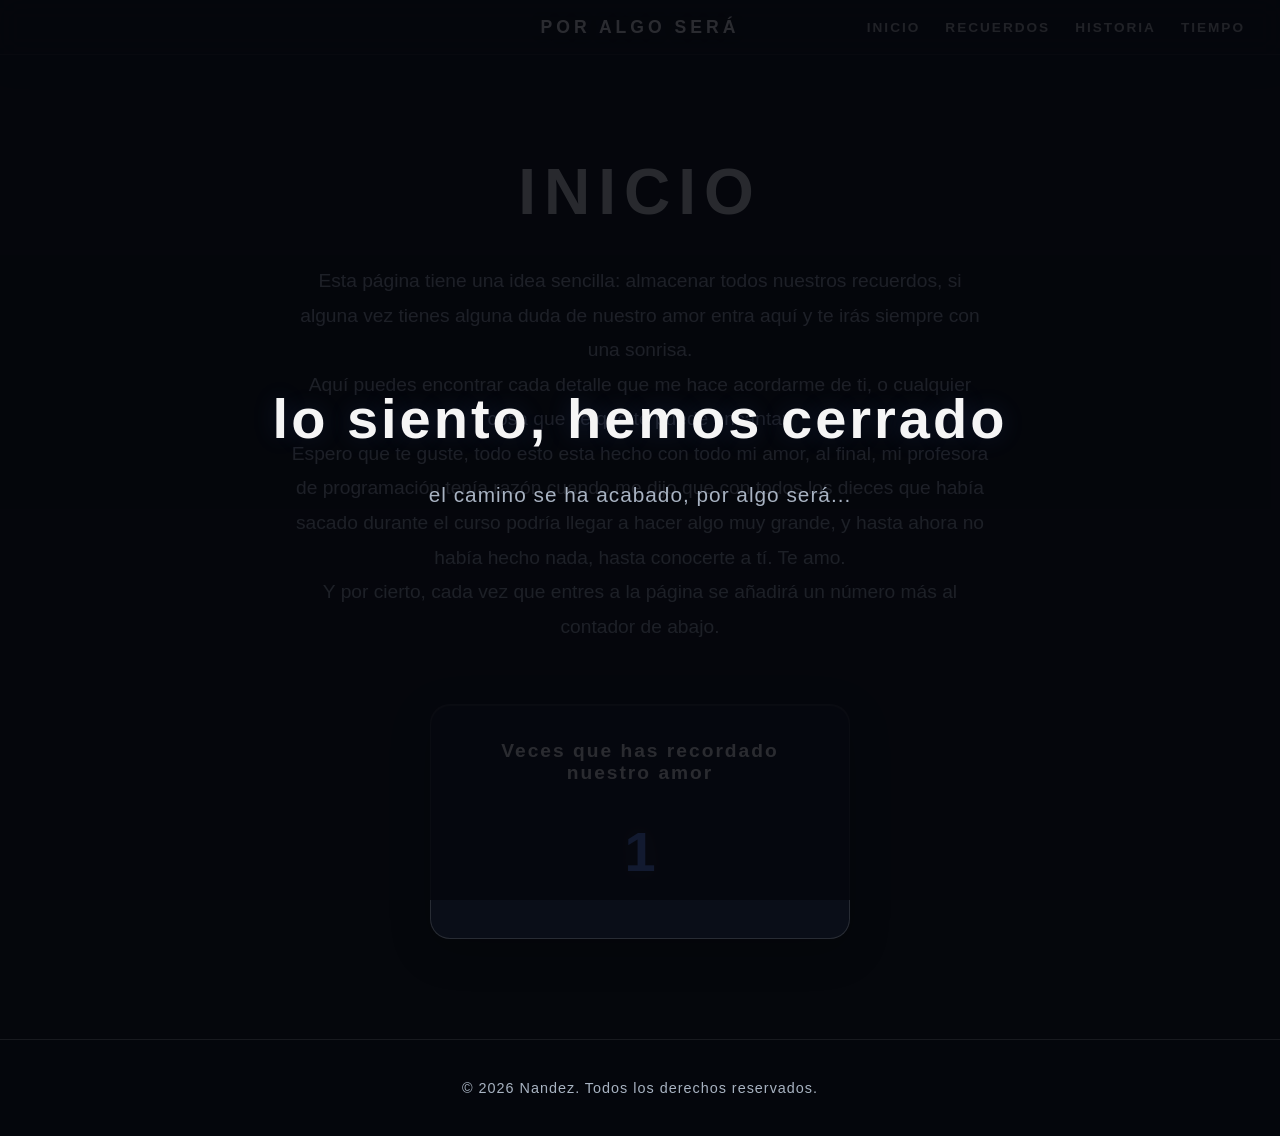
==== commit a14cbcd2: "Remove all overlay layers except end-screen for better performance" ====
--- a/index.html
+++ b/index.html
@@ -26,66 +26,6 @@
     </video>
 
     <div id="background-overlay"></div>
-
-    <div id="anniversary-waiting">
-
-        <video class="waiting-background-video" autoplay muted loop playsinline>
-            <source src="./nocheestrellada.mp4" type="video/mp4">
-        </video>
-
-        <div class="waiting-content">
-
-            <p class="waiting-intro">
-                Hay cosas que pasan porque tenían que pasar...
-            </p>
-
-            <h1>
-                POR ALGO SERÁ
-            </h1>
-
-            <div class="waiting-countdown">
-
-                <div class="waiting-time-box">
-                    <span id="waiting-days">0</span>
-                    <small>DÍAS</small>
-                </div>
-
-                <div class="waiting-time-box">
-                    <span id="waiting-hours">0</span>
-                    <small>HORAS</small>
-                </div>
-
-                <div class="waiting-time-box">
-                    <span id="waiting-minutes">0</span>
-                    <small>MINUTOS</small>
-                </div>
-
-                <div class="waiting-time-box">
-                    <span id="waiting-seconds">0</span>
-                    <small>SEGUNDOS</small>
-                </div>
-
-            </div>
-
-            <p class="waiting-date">
-                CASI CASI
-            </p>
-
-            <div class="waiting-progress-wrapper">
-
-                <div class="waiting-progress-info">
-                    <span id="waiting-progress-percent">0%</span>
-                </div>
-
-                <div class="waiting-progress">
-                    <div id="waiting-progress-bar"></div>
-                </div>
-
-            </div>
-
-        </div>
-
-    </div>
 
     <div id="end-screen">
 
@@ -116,37 +56,6 @@
         </nav>
 
     </header>
-
-    <div id="welcome-popup">
-
-        <div class="popup">
-
-            <h1>¡Feliz aniversario, princesa!</h1>
-
-            <p>
-                Hoy por fin llega mi día favorito, el día que todas las discusiones, peleas y lloreras que hemos tenido llegan a una conclusión: nuestro primer año juntos.
-            </p>
-
-            <p>
-                Antes de empezar quiero darte las gracias por estar aquí.
-                Todo lo que vas a ver en esta página ha sido creado con muchísimo cariño, pensando únicamente en ti.
-            </p>
-
-            <button id="enter-button">
-                Entrar
-            </button>
-
-        </div>
-
-    </div>
-
-    <div id="love-loading">
-
-        <span>Cargando todo mi amor...</span>
-
-        <div class="loading-progress"></div>
-
-    </div>
 
     <main>
 
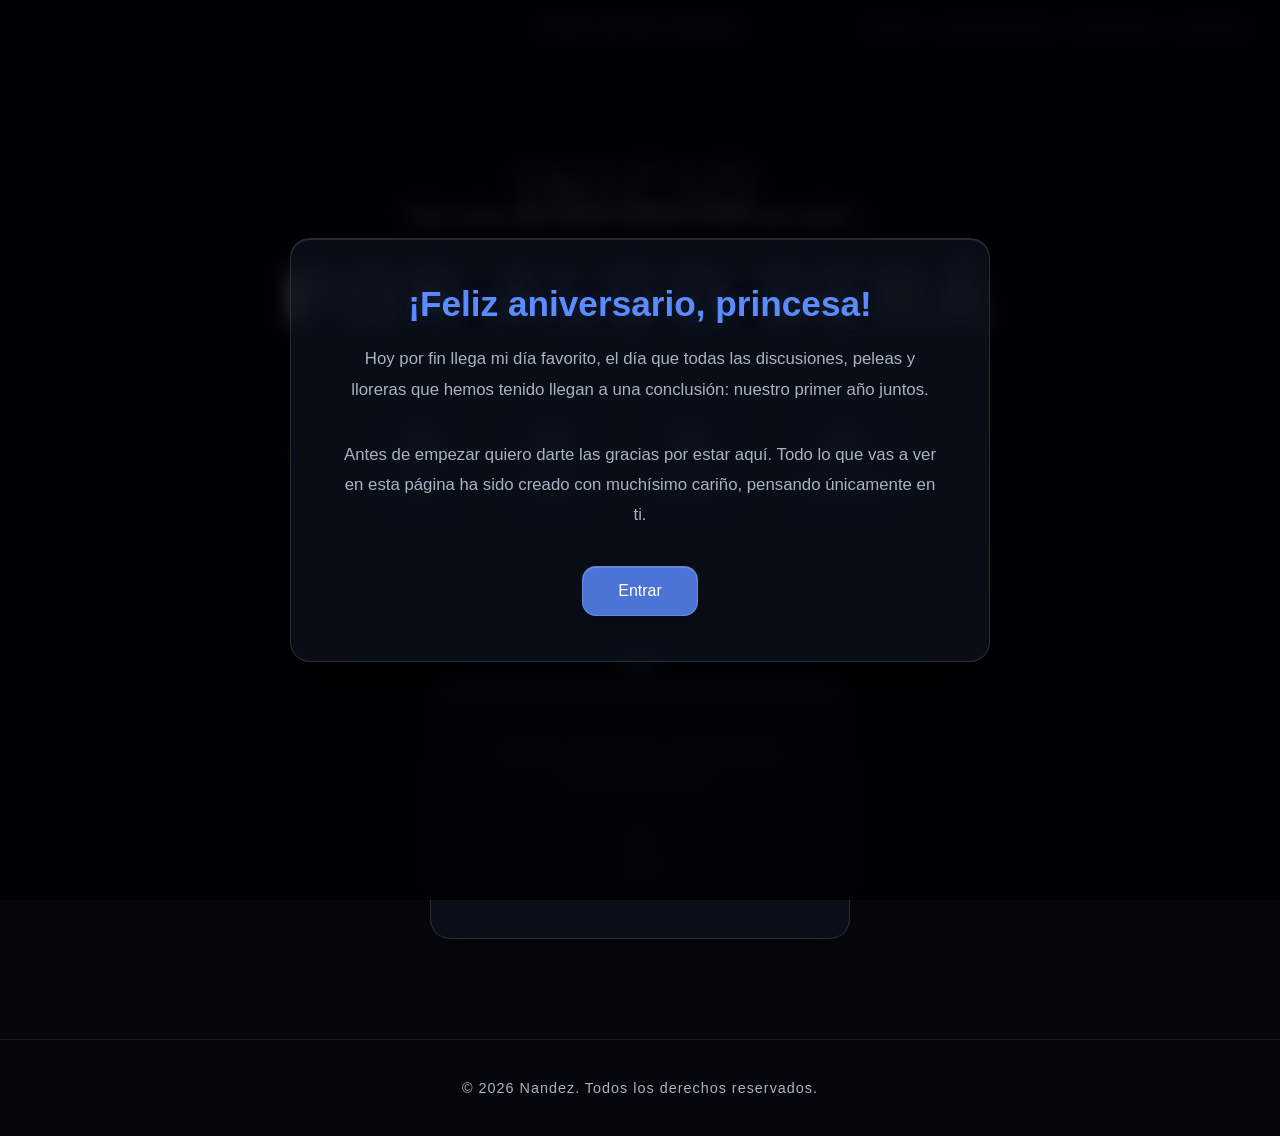
==== commit 9d2817c9: "Restore original index.html (pre-changes)" ====
--- a/index.html
+++ b/index.html
@@ -27,16 +27,61 @@
 
     <div id="background-overlay"></div>
 
-    <div id="end-screen">
-
-        <video class="end-background-video" autoplay muted loop playsinline>
+    <div id="anniversary-waiting">
+
+        <video class="waiting-background-video" autoplay muted loop playsinline>
             <source src="./nocheestrellada.mp4" type="video/mp4">
         </video>
 
-        <div class="end-content">
-
-            <p class="end-text-main">lo siento, hemos cerrado</p>
-            <p class="end-text-sub">el camino se ha acabado, por algo será...</p>
+        <div class="waiting-content">
+
+            <p class="waiting-intro">
+                Hay cosas que pasan porque tenían que pasar...
+            </p>
+
+            <h1>
+                POR ALGO SERÁ
+            </h1>
+
+            <div class="waiting-countdown">
+
+                <div class="waiting-time-box">
+                    <span id="waiting-days">0</span>
+                    <small>DÍAS</small>
+                </div>
+
+                <div class="waiting-time-box">
+                    <span id="waiting-hours">0</span>
+                    <small>HORAS</small>
+                </div>
+
+                <div class="waiting-time-box">
+                    <span id="waiting-minutes">0</span>
+                    <small>MINUTOS</small>
+                </div>
+
+                <div class="waiting-time-box">
+                    <span id="waiting-seconds">0</span>
+                    <small>SEGUNDOS</small>
+                </div>
+
+            </div>
+
+            <p class="waiting-date">
+                CASI CASI
+            </p>
+
+            <div class="waiting-progress-wrapper">
+
+                <div class="waiting-progress-info">
+                    <span id="waiting-progress-percent">0%</span>
+                </div>
+
+                <div class="waiting-progress">
+                    <div id="waiting-progress-bar"></div>
+                </div>
+
+            </div>
 
         </div>
 
@@ -57,6 +102,37 @@
 
     </header>
 
+    <div id="welcome-popup">
+
+        <div class="popup">
+
+            <h1>¡Feliz aniversario, princesa!</h1>
+
+            <p>
+                Hoy por fin llega mi día favorito, el día que todas las discusiones, peleas y lloreras que hemos tenido llegan a una conclusión: nuestro primer año juntos.
+            </p>
+
+            <p>
+                Antes de empezar quiero darte las gracias por estar aquí.
+                Todo lo que vas a ver en esta página ha sido creado con muchísimo cariño, pensando únicamente en ti.
+            </p>
+
+            <button id="enter-button">
+                Entrar
+            </button>
+
+        </div>
+
+    </div>
+
+    <div id="love-loading">
+
+        <span>Cargando todo mi amor...</span>
+
+        <div class="loading-progress"></div>
+
+    </div>
+
     <main>
 
         <section id="inicio">
--- a/style.css
+++ b/style.css
@@ -42,6 +42,7 @@
 background:var(--background);
 color:var(--text);
 overflow-x:hidden;
+overflow-y:hidden;
 }
 
 #background-video{
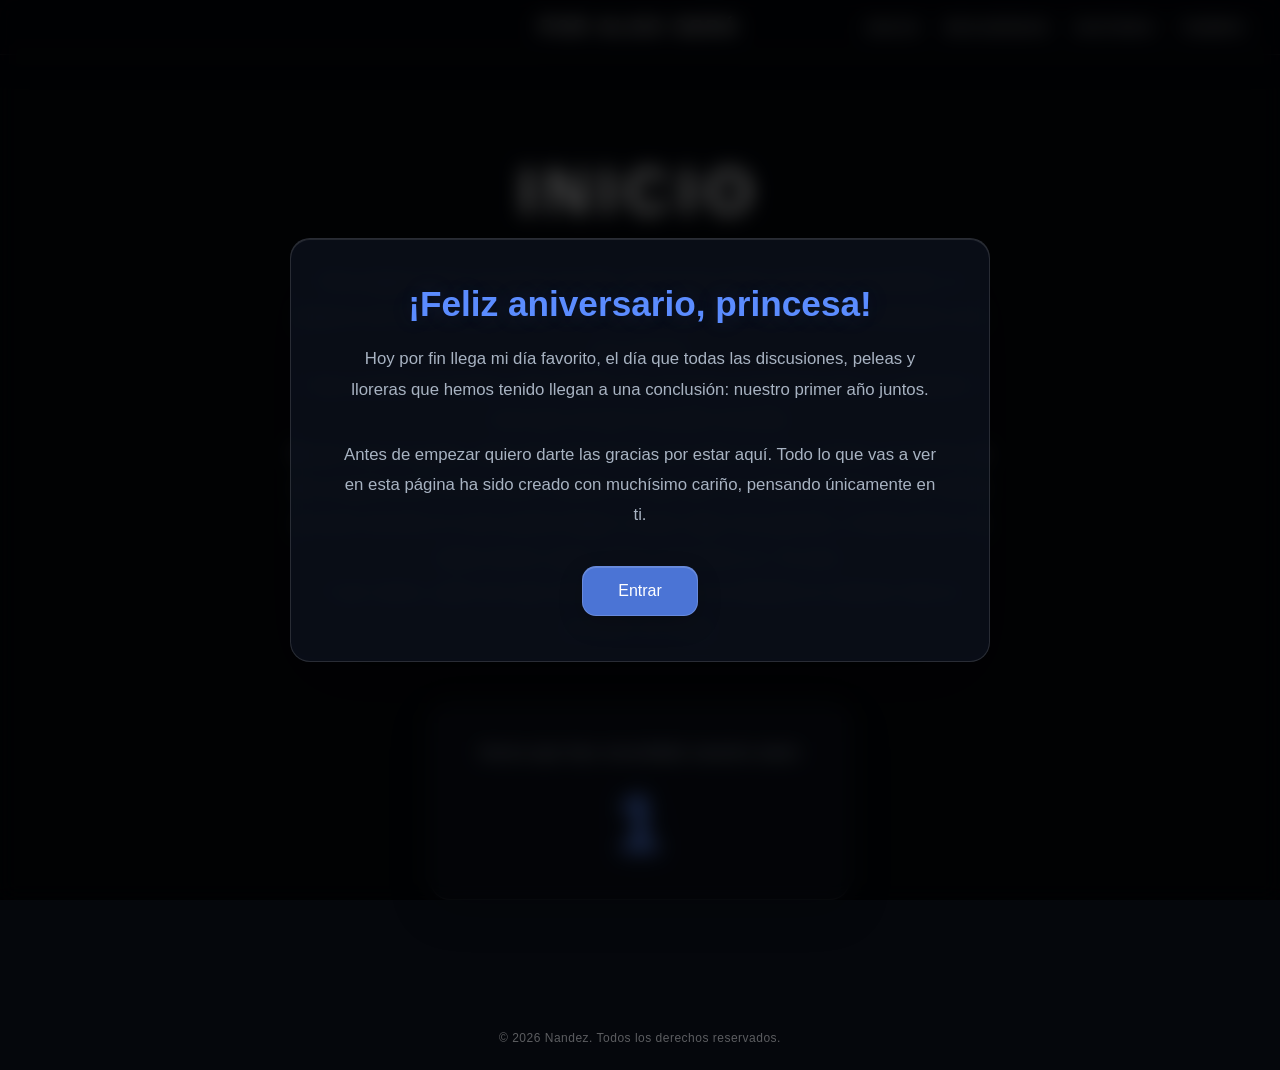
==== commit 6d5d6975: "Add files via upload" ====
--- a/index.html
+++ b/index.html
@@ -1,210 +1,150 @@
-<!DOCTYPE html>
-<html lang="es">
-
-<head>
-
-    <meta charset="UTF-8">
-    <meta name="viewport" content="width=device-width, initial-scale=1.0">
-
-    <title>POR ALGO SERÁ</title>
-
-    <link rel="icon" href="./favicon.png" type="image/png">
-    <link rel="shortcut icon" href="./favicon.png" type="image/png">
-
-    <link rel="manifest" href="manifest.json">
-
-    <meta name="theme-color" content="#05070C">
-
-    <link rel="stylesheet" href="style.css">
-
-</head>
-
-<body>
-
-    <video id="background-video" autoplay muted loop playsinline>
-        <source src="./nocheestrellada.mp4" type="video/mp4">
-    </video>
-
-    <div id="background-overlay"></div>
-
-    <div id="anniversary-waiting">
-
-        <video class="waiting-background-video" autoplay muted loop playsinline>
-            <source src="./nocheestrellada.mp4" type="video/mp4">
-        </video>
-
-        <div class="waiting-content">
-
-            <p class="waiting-intro">
-                Hay cosas que pasan porque tenían que pasar...
-            </p>
-
-            <h1>
-                POR ALGO SERÁ
-            </h1>
-
-            <div class="waiting-countdown">
-
-                <div class="waiting-time-box">
-                    <span id="waiting-days">0</span>
-                    <small>DÍAS</small>
-                </div>
-
-                <div class="waiting-time-box">
-                    <span id="waiting-hours">0</span>
-                    <small>HORAS</small>
-                </div>
-
-                <div class="waiting-time-box">
-                    <span id="waiting-minutes">0</span>
-                    <small>MINUTOS</small>
-                </div>
-
-                <div class="waiting-time-box">
-                    <span id="waiting-seconds">0</span>
-                    <small>SEGUNDOS</small>
-                </div>
-
-            </div>
-
-            <p class="waiting-date">
-                CASI CASI
-            </p>
-
-            <div class="waiting-progress-wrapper">
-
-                <div class="waiting-progress-info">
-                    <span id="waiting-progress-percent">0%</span>
-                </div>
-
-                <div class="waiting-progress">
-                    <div id="waiting-progress-bar"></div>
-                </div>
-
-            </div>
-
-        </div>
-
-    </div>
-
-    <header id="header">
-
-        <h1>POR ALGO SERÁ</h1>
-
-        <nav id="navigation">
-
-            <a href="index.html">INICIO</a>
-            <a href="recuerdos.html">RECUERDOS</a>
-            <a href="historia.html">HISTORIA</a>
-            <a href="tiempo.html">TIEMPO</a>
-
-        </nav>
-
-    </header>
-
-    <div id="welcome-popup">
-
-        <div class="popup">
-
-            <h1>¡Feliz aniversario, princesa!</h1>
-
-            <p>
-                Hoy por fin llega mi día favorito, el día que todas las discusiones, peleas y lloreras que hemos tenido llegan a una conclusión: nuestro primer año juntos.
-            </p>
-
-            <p>
-                Antes de empezar quiero darte las gracias por estar aquí.
-                Todo lo que vas a ver en esta página ha sido creado con muchísimo cariño, pensando únicamente en ti.
-            </p>
-
-            <button id="enter-button">
-                Entrar
-            </button>
-
-        </div>
-
-    </div>
-
-    <div id="love-loading">
-
-        <span>Cargando todo mi amor...</span>
-
-        <div class="loading-progress"></div>
-
-    </div>
-
-    <main>
-
-        <section id="inicio">
-
-            <div class="home-content">
-
-                <h2>INICIO</h2>
-
-                <p>
-                    Esta página tiene una idea sencilla:
-                    almacenar todos nuestros recuerdos,
-                    si alguna vez tienes alguna duda de nuestro amor entra aquí
-                    y te irás siempre con una sonrisa.
-                </p>
-
-                <p>
-                    Aquí puedes encontrar cada detalle que me hace acordarme de ti,
-                    o cualquier cosa que sé que te puede encantar.
-                </p>
-
-                <p>
-                    Espero que te guste, todo esto esta hecho con todo mi amor,
-                    al final, mi profesora de programación tenía razón cuando me dijo que con todos los dieces
-                    que había sacado durante el curso podría llegar a hacer algo muy grande,
-                    y hasta ahora no había hecho nada, hasta conocerte a tí. Te amo.
-                </p>
-
-                <p>
-                    Y por cierto, cada vez que entres a la página se añadirá
-                    un número más al contador de abajo.
-                </p>
-
-                <div id="love-counter">
-
-                    <h3>Veces que has recordado nuestro amor</h3>
-
-                    <p>
-                        <span id="visit-count">0</span>
-                    </p>
-
-                </div>
-
-            </div>
-
-        </section>
-
-    </main>
-
-    <footer class="site-footer">
-
-        <p>
-            © 2026 Nandez. Todos los derechos reservados.
-        </p>
-
-    </footer>
-
-    <script src="script.js"></script>
-
-    <script>
-
-        if("serviceWorker" in navigator){
-
-            window.addEventListener("load",()=>{
-
-                navigator.serviceWorker.register("./service-worker.js");
-
-            });
-
-        }
-
-    </script>
-
-</body>
-
-</html>
+<!DOCTYPE html>
+<html lang="es">
+
+<head>
+
+    <meta charset="UTF-8">
+    <meta name="viewport" content="width=device-width, initial-scale=1.0">
+
+    <title>POR ALGO SERÁ</title>
+
+    <link rel="icon" href="./favicon.png" type="image/png">
+    <link rel="shortcut icon" href="./favicon.png" type="image/png">
+
+    <link rel="manifest" href="manifest.json">
+
+    <meta name="theme-color" content="#05070C">
+
+    <link rel="stylesheet" href="style.css">
+
+</head>
+
+<body>
+
+    <video id="background-video" autoplay muted loop playsinline>
+        <source src="./nocheestrellada.mp4" type="video/mp4">
+    </video>
+
+    <div id="background-overlay"></div>
+
+    <header id="header">
+
+        <h1>POR ALGO SERÁ</h1>
+
+        <nav id="navigation">
+
+            <a href="index.html">INICIO</a>
+            <a href="recuerdos.html">RECUERDOS</a>
+            <a href="historia.html">HISTORIA</a>
+            <a href="tiempo.html">TIEMPO</a>
+
+        </nav>
+
+    </header>
+
+    <div id="welcome-popup">
+
+        <div class="popup">
+
+            <h1>¡Feliz aniversario, princesa!</h1>
+
+            <p>
+                Hoy por fin llega mi día favorito, el día que todas las discusiones, peleas y lloreras que hemos tenido llegan a una conclusión: nuestro primer año juntos.
+            </p>
+
+            <p>
+                Antes de empezar quiero darte las gracias por estar aquí.
+                Todo lo que vas a ver en esta página ha sido creado con muchísimo cariño, pensando únicamente en ti.
+            </p>
+
+            <button id="enter-button">
+                Entrar
+            </button>
+
+        </div>
+
+    </div>
+
+    <div id="love-loading">
+
+        <span>Cargando todo mi amor...</span>
+
+        <div class="loading-progress"></div>
+
+    </div>
+
+    <main>
+
+        <section id="inicio">
+
+            <div class="home-content">
+
+                <h2>INICIO</h2>
+
+                <p>
+                    Esta página tiene una idea sencilla:
+                    almacenar todos nuestros recuerdos,
+                    si alguna vez tienes alguna duda de nuestro amor entra aquí
+                    y te irás siempre con una sonrisa.
+                </p>
+
+                <p>
+                    Aquí puedes encontrar cada detalle que me hace acordarme de ti,
+                    o cualquier cosa que sé que te puede encantar.
+                </p>
+
+                <p>
+                    Espero que te guste, todo esto está hecho con todo mi amor,
+                    al final, mi profesora de programación tenía razón cuando me dijo que con todos los dieces
+                    que había sacado durante el curso podría llegar a hacer algo muy grande,
+                    y hasta ahora no había hecho nada, hasta conocerte a ti. Te amo.
+                </p>
+
+                <p>
+                    Y por cierto, cada vez que entres a la página se añadirá
+                    un número más al contador de abajo.
+                </p>
+
+                <div id="love-counter">
+
+                    <h3>Veces que has recordado nuestro amor</h3>
+
+                    <p>
+                        <span id="visit-count">0</span>
+                    </p>
+
+                </div>
+
+            </div>
+
+        </section>
+
+    </main>
+
+    <footer class="site-footer">
+
+        <p>
+            © 2026 Nandez. Todos los derechos reservados.
+        </p>
+
+    </footer>
+
+    <script src="script.js"></script>
+
+    <script>
+
+        if("serviceWorker" in navigator){
+
+            window.addEventListener("load",()=>{
+
+                navigator.serviceWorker.register("./service-worker.js");
+
+            });
+
+        }
+
+    </script>
+
+</body>
+
+</html>
--- a/style.css
+++ b/style.css
@@ -1,1505 +1,1559 @@
-@font-face{
-font-family:"SF Pro";
-src:url("./SF-Pro.woff2") format("woff2");
-font-weight:100 900;
-font-style:normal;
-font-display:swap;
+@font-face{
+font-family:"SF Pro";
+src:url("./SF-Pro.woff2") format("woff2");
+font-weight:100 900;
+font-style:normal;
+font-display:swap;
+}
+
+:root{
+--background:#05070C;
+--surface:rgba(17,24,39,.48);
+--surface-strong:rgba(17,24,39,.68);
+--surface-soft:rgba(255,255,255,.055);
+
+--text:#F5F5F5;
+--text-secondary:#A8B3C2;
+
+--primary:#5B8CFF;
+--primary-hover:#79A2FF;
+
+--border:rgba(255,255,255,.12);
+--border-soft:rgba(255,255,255,.08);
+
+--glass-highlight:rgba(255,255,255,.10);
+--glass-shadow:rgba(0,0,0,.22);
+
+--radius:20px;
+}
+
+*{
+margin:0;
+padding:0;
+box-sizing:border-box;
+}
+
+html{
+scroll-behavior:smooth;
+}
+
+body{
+font-family:"SF Pro",sans-serif;
+background:var(--background);
+color:var(--text);
+overflow-x:hidden;
+}
+
+#background-video{
+position:fixed;
+inset:0;
+width:100vw;
+height:100vh;
+object-fit:cover;
+object-position:center;
+z-index:-3;
+pointer-events:none;
+}
+
+#background-overlay{
+position:fixed;
+inset:0;
+background:rgba(5,7,12,.78);
+z-index:-2;
+pointer-events:none;
+}
+
+main,
+#header,
+#welcome-popup{
+position:relative;
+z-index:1;
+}
+
+
+/* =========================
+   GLASS BASE
+========================= */
+
+.popup,
+.recuerdos-index,
+.song-card,
+.character-card,
+#love-counter,
+.time-box,
+#love-loading{
+
+background:var(--surface);
+
+border:1px solid var(--border);
+
+box-shadow:
+inset 0 1px 0 var(--glass-highlight),
+0 12px 40px var(--glass-shadow);
+
+}
+
+@supports ((backdrop-filter:blur(10px)) or (-webkit-backdrop-filter:blur(10px))){
+
+.popup,
+.recuerdos-index,
+.song-card,
+.character-card,
+#love-counter,
+.time-box,
+#love-loading{
+
+backdrop-filter:blur(12px) saturate(125%);
+-webkit-backdrop-filter:blur(12px) saturate(125%);
+
+}
+
+}
+
+
+/* =========================
+   HEADER
+========================= */
+
+#header{
+position:fixed;
+top:0;
+left:0;
+width:100%;
+height:55px;
+
+background:rgba(5,7,12,.68);
+
+backdrop-filter:blur(12px) saturate(125%);
+-webkit-backdrop-filter:blur(12px) saturate(125%);
+
+border-bottom:1px solid rgba(255,255,255,.09);
+
+box-shadow:
+0 8px 30px rgba(0,0,0,.12);
+
+z-index:9999;
+}
+
+#header h1{
+position:absolute;
+top:50%;
+left:50%;
+transform:translate(-50%,-50%);
+
+font-size:1.1rem;
+font-weight:700;
+letter-spacing:4px;
+color:white;
+
+white-space:nowrap;
+user-select:none;
+
+text-shadow:0 1px 12px rgba(0,0,0,.25);
+}
+
+#navigation{
+position:absolute;
+right:35px;
+top:50%;
+transform:translateY(-50%);
+
+display:flex;
+gap:25px;
+}
+
+#navigation a{
+text-decoration:none;
+color:rgba(255,255,255,.75);
+
+font-size:.85rem;
+letter-spacing:2px;
+font-weight:600;
+
+transition:.25s;
+}
+
+#navigation a:hover{
+color:white;
+}
+
+
+/* =========================
+   WELCOME POPUP
+========================= */
+
+#welcome-popup{
+position:fixed;
+inset:0;
+
+display:flex;
+justify-content:center;
+align-items:center;
+
+background:rgba(0,0,0,.68);
+
+backdrop-filter:blur(10px);
+-webkit-backdrop-filter:blur(10px);
+
+z-index:99999;
+}
+
+.popup{
+width:700px;
+max-width:90%;
+
+background:rgba(17,24,39,.58);
+
+border:1px solid rgba(255,255,255,.13);
+
+border-radius:var(--radius);
+
+padding:45px;
+
+text-align:center;
+
+box-shadow:
+inset 0 1px 0 rgba(255,255,255,.11),
+0 25px 80px rgba(0,0,0,.35);
+
+animation:popupEnter .6s cubic-bezier(.22,1,.36,1) forwards;
+}
+
+.popup h1{
+font-size:2.2rem;
+color:var(--primary);
+margin-bottom:20px;
+
+text-shadow:0 0 25px rgba(91,140,255,.15);
+}
+
+.popup p{
+color:var(--text-secondary);
+font-size:1.05rem;
+line-height:1.8;
+margin-bottom:35px;
+}
+
+#welcome-popup.hidden{
+animation:popupExit .5s ease forwards;
+}
+
+@keyframes popupExit{
+
+from{
+opacity:1;
+transform:scale(1);
+}
+
+to{
+opacity:0;
+transform:scale(.95);
+}
+
+}
+
+#enter-button{
+background:rgba(91,140,255,.82);
+
+color:white;
+
+border:1px solid rgba(255,255,255,.16);
+
+border-radius:14px;
+
+padding:15px 35px;
+
+font-family:inherit;
+font-size:1rem;
+
+cursor:pointer;
+
+box-shadow:
+inset 0 1px 0 rgba(255,255,255,.15),
+0 8px 25px rgba(0,0,0,.18);
+
+transition:.25s ease;
+}
+
+#enter-button:hover{
+background:var(--primary-hover);
+transform:translateY(-1px);
+}
+
+
+/* =========================
+   MAIN
+========================= */
+
+main{
+width:100%;
+padding-top:55px;
+
+animation:pageEnter .5s ease forwards;
+}
+
+body.page-exit main{
+animation:pageExit .5s ease forwards;
+}
+
+section{
+min-height:calc(100vh - 55px);
+
+display:flex;
+justify-content:center;
+align-items:center;
+
+flex-direction:column;
+
+padding:100px 40px;
+}
+
+
+/* =========================
+   INICIO
+========================= */
+
+.home-content{
+width:100%;
+max-width:850px;
+
+display:flex;
+flex-direction:column;
+justify-content:center;
+align-items:center;
+
+text-align:center;
+}
+
+.home-content h2{
+font-size:4rem;
+letter-spacing:8px;
+margin-bottom:35px;
+}
+
+.home-content p{
+max-width:700px;
+
+color:var(--text-secondary);
+
+font-size:1.2rem;
+line-height:1.8;
+}
+
+
+/* =========================
+   CANCIONES
+========================= */
+
+.songs-wrapper{
+display:block;
+padding:0;
+min-height:auto;
+position:relative;
+}
+
+.songs-section{
+width:calc(100% - 120px);
+
+margin:260px 0 120px 60px;
+}
+
+.songs-section h3{
+font-size:2.6rem;
+letter-spacing:5px;
+margin-bottom:70px;
+}
+
+
+/* =========================
+   ÍNDICE
+========================= */
+
+.recuerdos-index{
+position:fixed;
+
+top:120px;
+right:35px;
+
+width:220px;
+
+padding:25px;
+
+display:flex;
+flex-direction:column;
+gap:18px;
+
+background:rgba(17,24,39,.54);
+
+border-radius:20px;
+
+z-index:9500;
+
+animation:indexEnter .7s cubic-bezier(.22,1,.36,1) forwards;
+
+will-change:transform,opacity;
+}
+
+.recuerdos-index h3{
+font-size:1rem;
+letter-spacing:3px;
+margin-bottom:5px;
+}
+
+.recuerdos-index a{
+text-decoration:none;
+
+color:var(--text-secondary);
+
+font-size:.95rem;
+
+transition:.25s;
+}
+
+.recuerdos-index a:hover{
+color:var(--primary-hover);
+transform:translateX(-3px);
+}
+
+.index-title{
+display:flex;
+align-items:center;
+gap:8px;
+}
+
+.index-title button{
+all:unset;
+
+display:flex;
+align-items:center;
+justify-content:center;
+
+cursor:pointer;
+
+color:var(--text-secondary);
+
+font-size:.9rem;
+
+transition:.25s;
+outline:none;
+}
+
+.index-title button:focus{
+outline:none;
+}
+
+.index-title button:hover{
+color:white;
+}
+
+.index-sub{
+display:flex;
+flex-direction:column;
+
+gap:10px;
+
+margin:0 0 0 16px;
+
+max-height:0;
+
+overflow:hidden;
+
+opacity:0;
+
+transform:translateY(-10px);
+
+transition:
+max-height .35s ease,
+opacity .25s ease,
+transform .35s ease;
+}
+
+.index-sub.active{
+max-height:300px;
+
+margin:2px 0 10px 16px;
+
+opacity:1;
+
+transform:translateY(0);
+}
+
+.index-sub a{
+font-size:.82rem;
+letter-spacing:.5px;
+
+color:var(--text-secondary);
+
+opacity:.85;
+
+transition:.25s ease;
+}
+
+.index-sub a:hover{
+color:white;
+opacity:1;
+transform:translateX(-3px);
+}
+
+
+/* =========================
+   TARJETAS DE CANCIONES
+========================= */
+
+.song-card{
+width:min(850px,100%);
+
+background:rgba(17,24,39,.48);
+
+border-radius:var(--radius);
+
+padding:35px;
+
+margin-bottom:80px;
+
+transition:
+transform .3s ease,
+border-color .3s ease,
+background .3s ease;
+}
+
+.song-card:hover{
+background:rgba(20,29,48,.56);
+
+border-color:rgba(255,255,255,.15);
+
+transform:translateY(-2px);
+}
+
+.song-card h4{
+font-size:2.3rem;
+margin-bottom:8px;
+}
+
+.song-card h5{
+font-size:1.15rem;
+font-weight:500;
+
+color:var(--text-secondary);
+
+margin-bottom:28px;
+}
+
+.song-card p{
+color:var(--text-secondary);
+
+font-size:1.05rem;
+
+line-height:1.9;
+
+text-align:left;
+
+margin-bottom:35px;
+}
+
+.song-card iframe{
+width:100%;
+border:none;
+border-radius:12px;
+}
+
+
+/* =========================
+   PERSONAJES
+========================= */
+
+.character-card{
+width:min(850px,100%);
+
+background:rgba(17,24,39,.48);
+
+border-radius:var(--radius);
+
+padding:35px;
+
+margin-bottom:80px;
+
+transition:
+transform .3s ease,
+border-color .3s ease,
+background .3s ease;
+}
+
+.character-card:hover{
+background:rgba(20,29,48,.56);
+
+border-color:rgba(255,255,255,.15);
+
+transform:translateY(-2px);
+}
+
+.character-card h4{
+font-size:2.3rem;
+margin-bottom:8px;
+}
+
+.character-card h5{
+font-size:1.15rem;
+font-weight:500;
+
+color:var(--text-secondary);
+
+margin-bottom:28px;
+}
+
+.character-card p{
+font-size:1.05rem;
+line-height:1.9;
+
+color:var(--text-secondary);
+
+margin-bottom:35px;
+}
+
+.character-card img{
+width:70%;
+max-width:600px;
+
+margin:0 auto;
+
+border-radius:15px;
+
+display:block;
+
+box-shadow:0 15px 45px rgba(0,0,0,.22);
+}
+
+.character-quote{
+text-align:center;
+
+font-size:1.4rem !important;
+
+color:white !important;
+}
+
+
+/* =========================
+   PLAYLIST
+========================= */
+
+.playlist-extra{
+text-align:center;
+
+margin-top:180px;
+margin-bottom:160px;
+}
+
+.playlist-extra p{
+font-size:1.15rem;
+
+line-height:1.7;
+
+color:var(--text-secondary);
+
+margin-bottom:35px;
+}
+
+.spotify-button{
+display:inline-block;
+
+padding:14px 35px;
+
+border-radius:30px;
+
+background:rgba(121,162,255,.78);
+
+border:1px solid rgba(255,255,255,.13);
+
+color:white;
+
+text-decoration:none;
+
+font-weight:700;
+letter-spacing:.5px;
+
+box-shadow:
+inset 0 1px 0 rgba(255,255,255,.14),
+0 8px 25px rgba(0,0,0,.18);
+
+transition:.25s ease;
+}
+
+.spotify-button:hover{
+background:#9BB9FF;
+
+transform:scale(1.05);
+}
+
+
+/* =========================
+   PERSONAJES SECTION
+========================= */
+
+.characters-section{
+min-height:auto;
+
+display:block;
+
+padding:0;
+
+margin-left:60px;
+margin-bottom:120px;
+}
+
+.characters-section h3{
+font-size:2.6rem;
+letter-spacing:5px;
+
+color:white;
+
+margin-bottom:70px;
+
+text-align:left;
+}
+
+
+/* =========================
+   ANIMACIONES
+========================= */
+
+@keyframes popupEnter{
+
+from{
+opacity:0;
+transform:translateY(-60px);
+}
+
+to{
+opacity:1;
+transform:translateY(0);
+}
+
+}
+
+@keyframes pageEnter{
+
+from{
+opacity:0;
+}
+
+to{
+opacity:1;
+}
+
+}
+
+@keyframes pageExit{
+
+from{
+opacity:1;
+}
+
+to{
+opacity:0;
+}
+
+}
+
+.recuerdos-index.exit{
+animation:indexExit .5s ease forwards;
+}
+
+@keyframes indexEnter{
+
+from{
+opacity:0;
+transform:translateX(80px);
+}
+
+to{
+opacity:1;
+transform:translateX(0);
+}
+
+}
+
+@keyframes indexExit{
+
+from{
+opacity:1;
+transform:translateX(0);
+}
+
+to{
+opacity:0;
+transform:translateX(80px);
+}
+
+}
+
+.recuerdos-index a:hover{
+color:var(--primary-hover);
+transform:translateX(-3px);
+}
+
+
+/* =========================
+   SCROLL
+========================= */
+
+#canciones,
+#personajes,
+.song-card,
+.character-card{
+scroll-margin-top:100px;
+}
+
+
+/* =========================
+   LOVE LOADING
+========================= */
+
+#love-loading{
+position:fixed;
+
+top:75px;
+left:25px;
+
+width:280px;
+
+padding:16px 18px 12px;
+
+background:rgba(17,24,39,.62);
+
+border-radius:17px;
+
+color:white;
+
+overflow:hidden;
+
+z-index:100000;
+
+animation:
+lovePopupEnter .45s ease forwards,
+lovePopupExit .45s ease forwards 9.55s;
+}
+
+#love-loading span{
+display:block;
+
+font-size:.92rem;
+
+letter-spacing:.5px;
+}
+
+.loading-progress{
+position:absolute;
+
+left:0;
+bottom:0;
+
+width:100%;
+height:3px;
+
+background:var(--primary);
+
+box-shadow:0 0 12px rgba(91,140,255,.4);
+
+transform-origin:left;
+
+animation:loadingBar 10s linear forwards;
+}
+
+@keyframes loadingBar{
+
+from{
+transform:scaleX(1);
+}
+
+to{
+transform:scaleX(0);
+}
+
+}
+
+@keyframes lovePopupEnter{
+
+from{
+opacity:0;
+transform:translateX(-20px);
+}
+
+to{
+opacity:1;
+transform:translateX(0);
+}
+
+}
+
+@keyframes lovePopupExit{
+
+from{
+opacity:1;
+transform:translateX(0);
+}
+
+to{
+opacity:0;
+transform:translateX(-20px);
+}
+
+}
+
+
+/* =========================
+   HISTORIA
+========================= */
+
+.story-letter{
+max-width:850px;
+
+margin:40px auto 70px;
+
+text-align:left;
+}
+
+.story-letter p{
+color:var(--text-secondary);
+
+font-size:1.15rem;
+
+line-height:2;
+
+margin-bottom:32px;
+}
+
+.story-highlight{
+text-align:center;
+
+font-size:2rem !important;
+
+font-weight:700;
+
+letter-spacing:3px;
+
+color:white !important;
+
+margin:50px 0;
+}
+
+.story-button{
+display:inline-block;
+
+padding:16px 40px;
+
+border-radius:30px;
+
+background:rgba(91,140,255,.82);
+
+border:1px solid rgba(255,255,255,.12);
+
+color:white;
+
+text-decoration:none;
+
+font-weight:700;
+
+letter-spacing:.5px;
+
+box-shadow:
+inset 0 1px 0 rgba(255,255,255,.14),
+0 8px 25px rgba(0,0,0,.18);
+
+transition:.25s ease;
+}
+
+.story-button:hover{
+background:var(--primary-hover);
+
+transform:scale(1.05);
+}
+
+
+/* =========================
+   CONTADOR DE VISITAS
+========================= */
+
+#love-counter{
+margin-top:60px;
+
+width:100%;
+max-width:420px;
+
+padding:35px 45px;
+
+background:rgba(17,24,39,.48);
+
+border-radius:20px;
+
+text-align:center;
+
+animation:counterEnter .7s cubic-bezier(.22,1,.36,1) forwards;
+
+transition:
+background .3s ease,
+border-color .3s ease,
+transform .3s ease;
+}
+
+#love-counter:hover{
+background:rgba(20,29,48,.56);
+
+border-color:rgba(255,255,255,.15);
+
+transform:translateY(-2px);
+}
+
+#love-counter h3{
+color:var(--text-secondary);
+
+font-size:.95rem;
+
+font-weight:600;
+
+letter-spacing:1px;
+
+line-height:1.6;
+
+margin-bottom:20px;
+}
+
+#love-counter p{
+margin:0;
+}
+
+#visit-count{
+display:block;
+
+font-size:5rem;
+
+font-weight:800;
+
+letter-spacing:3px;
+
+color:var(--primary);
+
+line-height:1;
+
+text-shadow:0 0 30px rgba(91,140,255,.15);
+}
+
+@keyframes counterEnter{
+
+from{
+opacity:0;
+transform:translateY(30px) scale(.95);
+}
+
+to{
+opacity:1;
+transform:translateY(0) scale(1);
+}
+
+}
+
+
+/* =========================
+   SECCIÓN TIEMPO
+========================= */
+
+.time-section{
+min-height:calc(100vh - 55px);
+
+display:flex;
+
+justify-content:center;
+align-items:center;
+
+flex-direction:column;
+
+padding:100px 40px;
+}
+
+.time-content{
+width:100%;
+max-width:850px;
+
+display:flex;
+flex-direction:column;
+
+justify-content:center;
+align-items:center;
+
+text-align:center;
+}
+
+.time-content h2{
+font-size:4rem;
+
+letter-spacing:8px;
+
+margin-bottom:35px;
+
+color:white;
+}
+
+.time-content p{
+max-width:700px;
+
+color:var(--text-secondary);
+
+font-size:1.2rem;
+
+line-height:1.8;
+}
+
+.love-time{
+display:flex;
+
+justify-content:center;
+align-items:center;
+
+gap:25px;
+
+margin:55px 0;
+}
+
+.time-box{
+width:130px;
+height:130px;
+
+display:flex;
+
+flex-direction:column;
+
+justify-content:center;
+align-items:center;
+
+background:rgba(17,24,39,.48);
+
+border-radius:20px;
+}
+
+.time-box span{
+font-size:3.5rem;
+
+font-weight:800;
+
+color:var(--primary);
+
+line-height:1;
+
+text-shadow:0 0 25px rgba(91,140,255,.12);
+}
+
+.time-box small{
+margin-top:12px;
+
+font-size:.8rem;
+
+letter-spacing:3px;
+
+color:var(--text-secondary);
+}
+
+.time-message{
+margin-top:20px;
+}
+
+
+/* =========================
+   FOOTER
+========================= */
+
+.site-footer{
+width:100%;
+
+padding:30px 20px 25px;
+
+text-align:center;
+
+color:rgba(255,255,255,.35);
+
+font-size:.75rem;
+
+letter-spacing:.5px;
+}
+
+.site-footer p{
+margin:0;
+}
+
+
+/* =========================
+   TABLET
+========================= */
+
+@media(max-width:1200px){
+
+#header{
+height:70px;
+}
+
+#header h1{
+font-size:1.3rem;
+
+letter-spacing:3px;
+}
+
+#navigation{
+right:30px;
+
+gap:22px;
+}
+
+#navigation a{
+font-size:.95rem;
+
+letter-spacing:1px;
+}
+
+section{
+padding:90px 35px;
+}
+
+.home-content{
+max-width:820px;
+
+padding:0 30px;
+}
+
+.home-content h2{
+font-size:3.3rem;
+}
+
+.home-content p{
+font-size:1.2rem;
+
+line-height:1.9;
+}
+
+.songs-section{
+width:calc(100% - 70px);
+
+margin:220px 35px 100px;
+}
+
+.characters-section{
+width:calc(100% - 70px);
+
+margin:0 35px 100px;
+}
+
+.song-card,
+.character-card{
+width:100%;
+
+padding:40px;
+}
+
+.song-card h4,
+.character-card h4{
+font-size:2rem;
+}
+
+.song-card p,
+.character-card p{
+font-size:1.1rem;
+}
+
+.character-card img{
+width:85%;
+}
+
+.story-letter{
+max-width:760px;
+
+padding:0 20px;
+}
+
+.story-letter p{
+font-size:1.2rem;
+}
+
+.story-button{
+font-size:1rem;
+
+padding:18px 40px;
+}
+
+.recuerdos-index{
+width:220px;
+
+right:20px;
+top:95px;
+}
+
+}
+
+
+/* =========================
+   MOBILE INDEX
+========================= */
+
+#mobile-index-toggle{
+display:none;
+}
+
+
+/* =========================
+   MOBILE
+========================= */
+
+@media(max-width:900px){
+
+#header{
+height:55px;
+}
+
+#header h1{
+left:15px;
+
+top:50%;
+
+transform:translateY(-50%);
+
+font-size:.78rem;
+
+letter-spacing:1px;
+}
+
+#navigation{
+right:15px;
+
+top:50%;
+
+transform:translateY(-50%);
+
+gap:10px;
+}
+
+#navigation a{
+font-size:.68rem;
+
+letter-spacing:0;
+}
+
+
+/* LOVE LOADING */
+
+#love-loading{
+left:50%;
+
+top:12px;
+
+width:240px;
+
+padding:12px 16px;
+
+border-radius:18px;
+
+transform:translateX(-50%);
+
+animation:
+lovePopupEnterMobile .45s ease forwards,
+lovePopupExitMobile .45s ease forwards 4.05s;
+}
+
+.loading-progress{
+animation:loadingBar 4.5s linear forwards;
+}
+
+#love-loading span{
+font-size:.82rem;
+
+letter-spacing:.3px;
+}
+
+@keyframes lovePopupExitMobile{
+
+from{
+opacity:1;
+
+transform:translate(-50%,0);
+}
+
+to{
+opacity:0;
+
+transform:translate(-50%,-45px);
+}
+
+}
+
+@keyframes lovePopupEnterMobile{
+
+from{
+opacity:0;
+
+transform:translate(-50%,-45px);
+}
+
+to{
+opacity:1;
+
+transform:translate(-50%,0);
+}
+
+}
+
+
+/* CONTENIDO */
+
+.home-content h2{
+font-size:2.2rem;
+}
+
+.home-content p{
+font-size:1rem;
+}
+
+.songs-section h3,
+.characters-section h3{
+font-size:2rem;
+}
+
+.song-card h4,
+.character-card h4{
+font-size:1.6rem;
+}
+
+.song-card h5,
+.character-card h5{
+font-size:1rem;
+}
+
+.song-card p,
+.character-card p{
+font-size:.95rem;
+
+line-height:1.7;
+}
+
+.story-highlight{
+font-size:1.6rem !important;
+}
+
+.story-letter p{
+font-size:1rem;
+}
+
+
+/* ÍNDICE */
+
+.recuerdos-index{
+display:flex;
+
+flex-direction:column;
+
+width:220px;
+
+top:95px;
+
+right:-215px;
+
+transition:right .35s ease;
+
+z-index:9999;
+}
+
+.recuerdos-index.open{
+right:10px;
+}
+
+#mobile-index-toggle{
+position:absolute;
+
+left:-35px;
+top:18px;
+
+width:35px;
+height:45px;
+
+display:flex;
+
+justify-content:center;
+align-items:center;
+
+border:none;
+
+border-radius:12px 0 0 12px;
+
+background:rgba(17,24,39,.68);
+
+color:white;
+
+font-size:1rem;
+
+cursor:pointer;
+
+box-shadow:
+inset 0 1px 0 rgba(255,255,255,.10),
+-5px 8px 25px rgba(0,0,0,.15);
+}
+
+.recuerdos-index h3{
+font-size:.9rem;
+}
+
+.recuerdos-index a{
+font-size:.8rem;
+}
+
+
+/* CONTADOR */
+
+#love-counter{
+padding:30px;
+
+max-width:320px;
+}
+
+#love-counter h3{
+font-size:.8rem;
+}
+
+#visit-count{
+font-size:3.5rem;
+}
+
+
+/* TIEMPO */
+
+.time-content h2{
+font-size:2.2rem;
+
+letter-spacing:5px;
+}
+
+.time-content p{
+font-size:1rem;
+}
+
+.love-time{
+gap:10px;
+
+margin:40px 0;
+}
+
+.time-box{
+width:75px;
+height:75px;
+
+border-radius:15px;
+}
+
+.time-box span{
+font-size:1.8rem;
+}
+
+.time-box small{
+font-size:.55rem;
+
+letter-spacing:1px;
+
+margin-top:5px;
+}
+
+
+
 }
-
-:root{
---background:#05070C;
---surface:rgba(17,24,39,.48);
---surface-strong:rgba(17,24,39,.68);
---surface-soft:rgba(255,255,255,.055);
-
---text:#F5F5F5;
---text-secondary:#A8B3C2;
-
---primary:#5B8CFF;
---primary-hover:#79A2FF;
-
---border:rgba(255,255,255,.12);
---border-soft:rgba(255,255,255,.08);
-
---glass-highlight:rgba(255,255,255,.10);
---glass-shadow:rgba(0,0,0,.22);
-
---radius:20px;
-}
-
-*{
-margin:0;
-padding:0;
-box-sizing:border-box;
-}
-
-html{
-scroll-behavior:smooth;
-}
-
-body{
-font-family:"SF Pro",sans-serif;
-background:var(--background);
-color:var(--text);
-overflow-x:hidden;
-overflow-y:hidden;
-}
-
-#background-video{
-position:fixed;
-inset:0;
-width:100vw;
-height:100vh;
-object-fit:cover;
-object-position:center;
-z-index:-3;
-pointer-events:none;
-}
-
-#background-overlay{
-position:fixed;
-inset:0;
-background:rgba(5,7,12,.78);
-z-index:-2;
-pointer-events:none;
-}
-
-main,
-#header,
-#welcome-popup{
-position:relative;
-z-index:1;
-}
-
-
-/* =========================
-   GLASS BASE
-========================= */
-
-.popup,
-.recuerdos-index,
-.song-card,
-.character-card,
-#love-counter,
-.time-box,
-.waiting-time-box,
-#love-loading{
-
-background:var(--surface);
-
-border:1px solid var(--border);
-
-box-shadow:
-inset 0 1px 0 var(--glass-highlight),
-0 12px 40px var(--glass-shadow);
-
-}
-
-@supports ((backdrop-filter:blur(10px)) or (-webkit-backdrop-filter:blur(10px))){
-
-.popup,
-.recuerdos-index,
-.song-card,
-.character-card,
-#love-counter,
-.time-box,
-.waiting-time-box,
-#love-loading{
-
-backdrop-filter:blur(12px) saturate(125%);
--webkit-backdrop-filter:blur(12px) saturate(125%);
-
-}
-
-}
-
-
-/* =========================
-   HEADER
-========================= */
-
-#header{
-position:fixed;
-top:0;
-left:0;
-width:100%;
-height:55px;
-
-background:rgba(5,7,12,.68);
-
-backdrop-filter:blur(12px) saturate(125%);
--webkit-backdrop-filter:blur(12px) saturate(125%);
-
-border-bottom:1px solid rgba(255,255,255,.09);
-
-box-shadow:
-0 8px 30px rgba(0,0,0,.12);
-
-z-index:9999;
-}
-
-#header h1{
-position:absolute;
-top:50%;
-left:50%;
-transform:translate(-50%,-50%);
-
-font-size:1.1rem;
-font-weight:700;
-letter-spacing:4px;
-color:white;
-
-white-space:nowrap;
-user-select:none;
-
-text-shadow:0 1px 12px rgba(0,0,0,.25);
-}
-
-#navigation{
-position:absolute;
-right:35px;
-top:50%;
-transform:translateY(-50%);
-
-display:flex;
-gap:25px;
-}
-
-#navigation a{
-text-decoration:none;
-color:rgba(255,255,255,.75);
-
-font-size:.85rem;
-letter-spacing:2px;
-font-weight:600;
-
-transition:.25s;
-}
-
-#navigation a:hover{
-color:white;
-}
-
-
-/* =========================
-   WELCOME POPUP
-========================= */
-
-#welcome-popup{
-position:fixed;
-inset:0;
-
-display:flex;
-justify-content:center;
-align-items:center;
-
-background:rgba(0,0,0,.68);
-
-backdrop-filter:blur(10px);
--webkit-backdrop-filter:blur(10px);
-
-z-index:99999;
-}
-
-.popup{
-width:700px;
-max-width:90%;
-
-background:rgba(17,24,39,.58);
-
-border:1px solid rgba(255,255,255,.13);
-
-border-radius:var(--radius);
-
-padding:45px;
-
-text-align:center;
-
-box-shadow:
-inset 0 1px 0 rgba(255,255,255,.11),
-0 25px 80px rgba(0,0,0,.35);
-
-animation:popupEnter .6s cubic-bezier(.22,1,.36,1) forwards;
-}
-
-.popup h1{
-font-size:2.2rem;
-color:var(--primary);
-margin-bottom:20px;
-
-text-shadow:0 0 25px rgba(91,140,255,.15);
-}
-
-.popup p{
-color:var(--text-secondary);
-font-size:1.05rem;
-line-height:1.8;
-margin-bottom:35px;
-}
-
-#welcome-popup.hidden{
-animation:popupExit .5s ease forwards;
-}
-
-@keyframes popupExit{
-
-from{
-opacity:1;
-transform:scale(1);
-}
-
-to{
-opacity:0;
-transform:scale(.95);
-}
-
-}
-
-#enter-button{
-background:rgba(91,140,255,.82);
-
-color:white;
-
-border:1px solid rgba(255,255,255,.16);
-
-border-radius:14px;
-
-padding:15px 35px;
-
-font-family:inherit;
-font-size:1rem;
-
-cursor:pointer;
-
-box-shadow:
-inset 0 1px 0 rgba(255,255,255,.15),
-0 8px 25px rgba(0,0,0,.18);
-
-transition:.25s ease;
-}
-
-#enter-button:hover{
-background:var(--primary-hover);
-transform:translateY(-1px);
-}
-
-
-/* =========================
-   ANNIVERSARY WAITING SCREEN
-========================= */
-
-#anniversary-waiting{
-position:fixed;
-inset:0;
-
-display:flex;
-justify-content:center;
-align-items:center;
-
-width:100%;
-height:100%;
-
-z-index:10000;
-
-overflow:hidden;
-}
-
-#anniversary-waiting .waiting-background-video{
-position:absolute;
-top:0;
-left:0;
-width:100%;
-height:100%;
-
-object-fit:cover;
-object-position:center;
-
-z-index:-1;
-}
-
-#anniversary-waiting::after{
-content:'';
-position:absolute;
-inset:0;
-background:rgba(5,7,12,.82);
-z-index:-0.5;
-pointer-events:none;
-}
-
-.waiting-content{
-position:relative;
-z-index:1;
-
-display:flex;
-flex-direction:column;
-justify-content:center;
-align-items:center;
-
-text-align:center;
-
-width:100%;
-height:100%;
-
-padding:40px 20px;
-}
-
-.waiting-intro{
-font-size:1.2rem;
-color:var(--text-secondary);
-letter-spacing:1px;
-margin-bottom:30px;
-}
-
-#anniversary-waiting h1{
-font-size:4.5rem;
-font-weight:700;
-letter-spacing:8px;
-margin-bottom:60px;
-text-shadow:0 0 30px rgba(91,140,255,.2);
-}
-
-.waiting-countdown{
-display:flex;
-gap:30px;
-margin-bottom:60px;
-flex-wrap:wrap;
-justify-content:center;
-}
-
-.waiting-time-box{
-background:rgba(17,24,39,.48);
-border:1px solid rgba(255,255,255,.12);
-border-radius:15px;
-padding:25px 20px;
-min-width:100px;
-
-display:flex;
-flex-direction:column;
-align-items:center;
-justify-content:center;
-
-box-shadow:
-inset 0 1px 0 rgba(255,255,255,.10),
-0 12px 40px rgba(0,0,0,.22);
-}
-
-@supports ((backdrop-filter:blur(10px)) or (-webkit-backdrop-filter:blur(10px))){
-.waiting-time-box{
-backdrop-filter:blur(12px) saturate(125%);
--webkit-backdrop-filter:blur(12px) saturate(125%);
-}
-}
-
-.waiting-time-box span{
-font-size:2.5rem;
-font-weight:700;
-display:block;
-}
-
-.waiting-time-box small{
-font-size:.8rem;
-color:var(--text-secondary);
-letter-spacing:2px;
-margin-top:8px;
-}
-
-.waiting-date{
-font-size:1.3rem;
-color:var(--text-secondary);
-letter-spacing:2px;
-margin-bottom:50px;
-}
-
-.waiting-progress-wrapper{
-width:100%;
-max-width:400px;
-}
-
-.waiting-progress-info{
-text-align:center;
-margin-bottom:15px;
-}
-
-.waiting-progress-info span{
-font-size:1.1rem;
-color:var(--primary);
-font-weight:600;
-}
-
-.waiting-progress{
-width:100%;
-height:6px;
-background:rgba(255,255,255,.1);
-border-radius:10px;
-overflow:hidden;
-border:1px solid rgba(255,255,255,.15);
-}
-
-#waiting-progress-bar{
-height:100%;
-background:linear-gradient(90deg, var(--primary), var(--primary-hover));
-border-radius:10px;
-width:0%;
-transition:width 0.5s ease;
-box-shadow:0 0 15px rgba(91,140,255,.5);
-}
-
-#anniversary-waiting.waiting-hidden{
-animation:waitingExit .6s ease forwards;
-}
-
-@keyframes waitingExit{
-from{
-opacity:1;
-transform:scale(1);
-}
-to{
-opacity:0;
-transform:scale(1.05);
-}
-}
-
-
-/* =========================
-   END SCREEN (CIERRE)
-========================= */
-
-#end-screen{
-position:fixed;
-inset:0;
-
-display:none;
-justify-content:center;
-align-items:center;
-
-width:100%;
-height:100%;
-
-z-index:10001;
-
-overflow:hidden;
-}
-
-#end-screen.active{
-display:flex;
-}
-
-#end-screen .end-background-video{
-position:absolute;
-top:0;
-left:0;
-width:100%;
-height:100%;
-
-object-fit:cover;
-object-position:center;
-
-z-index:-1;
-}
-
-#end-screen::after{
-content:'';
-position:absolute;
-inset:0;
-background:rgba(5,7,12,.85);
-z-index:-0.5;
-pointer-events:none;
-}
-
-.end-content{
-position:relative;
-z-index:1;
-
-display:flex;
-flex-direction:column;
-justify-content:center;
-align-items:center;
-
-text-align:center;
-
-width:100%;
-height:100%;
-
-padding:40px 20px;
-}
-
-.end-text-main{
-font-size:3.5rem;
-font-weight:700;
-letter-spacing:3px;
-color:var(--text);
-text-shadow:0 0 25px rgba(91,140,255,.15);
-margin-bottom:25px;
-}
-
-.end-text-sub{
-font-size:1.3rem;
-color:var(--text-secondary);
-letter-spacing:1px;
-line-height:1.8;
-}
-
-
-/* =========================
-   MAIN
-========================= */
-
-main{
-width:100%;
-padding-top:55px;
-
-animation:pageEnter .5s ease forwards;
-}
-
-body.page-exit main{
-animation:pageExit .5s ease forwards;
-}
-
-section{
-min-height:calc(100vh - 55px);
-
-display:flex;
-justify-content:center;
-align-items:center;
-
-flex-direction:column;
-
-padding:100px 40px;
-}
-
-
-/* =========================
-   INICIO
-========================= */
-
-.home-content{
-width:100%;
-max-width:850px;
-
-display:flex;
-flex-direction:column;
-justify-content:center;
-align-items:center;
-
-text-align:center;
-}
-
-.home-content h2{
-font-size:4rem;
-letter-spacing:8px;
-margin-bottom:35px;
-}
-
-.home-content p{
-max-width:700px;
-
-color:var(--text-secondary);
-
-font-size:1.2rem;
-line-height:1.8;
-}
-
-
-/* =========================
-   CANCIONES
-========================= */
-
-.songs-wrapper{
-display:block;
-padding:0;
-min-height:auto;
-position:relative;
-}
-
-.songs-section{
-width:calc(100% - 120px);
-
-margin:260px 0 120px 60px;
-}
-
-.songs-section h3{
-font-size:2.6rem;
-letter-spacing:5px;
-margin-bottom:70px;
-}
-
-
-/* =========================
-   ÍNDICE
-========================= */
-
-.recuerdos-index{
-position:fixed;
-
-top:120px;
-right:35px;
-
-width:220px;
-
-padding:25px;
-
-display:flex;
-flex-direction:column;
-gap:18px;
-
-background:rgba(17,24,39,.54);
-
-border-radius:20px;
-
-z-index:9500;
-
-animation:indexEnter .7s cubic-bezier(.22,1,.36,1) forwards;
-
-will-change:transform,opacity;
-}
-
-.recuerdos-index h3{
-font-size:1rem;
-letter-spacing:3px;
-margin-bottom:5px;
-}
-
-.recuerdos-index a{
-text-decoration:none;
-
-color:var(--text-secondary);
-
-font-size:.95rem;
-
-transition:.25s;
-}
-
-.recuerdos-index a:hover{
-color:var(--primary-hover);
-transform:translateX(-3px);
-}
-
-.index-title{
-display:flex;
-align-items:center;
-gap:8px;
-}
-
-.index-title button{
-all:unset;
-
-display:flex;
-align-items:center;
-justify-content:center;
-
-cursor:pointer;
-
-color:var(--text-secondary);
-
-font-size:.9rem;
-
-transition:.25s;
-outline:none;
-}
-
-.index-title button:focus{
-outline:none;
-}
-
-.index-title button:hover{
-color:white;
-}
-
-.index-sub{
-display:flex;
-flex-direction:column;
-
-gap:10px;
-
-margin:0 0 0 16px;
-
-max-height:0;
-
-overflow:hidden;
-
-opacity:0;
-
-transform:translateY(-10px);
-
-transition:
-max-height .35s ease,
-opacity .25s ease,
-transform .35s ease;
-}
-
-.index-sub.active{
-max-height:300px;
-
-margin:2px 0 10px 16px;
-
-opacity:1;
-
-transform:translateY(0);
-}
-
-.index-sub a{
-font-size:.82rem;
-letter-spacing:.5px;
-
-color:var(--text-secondary);
-
-opacity:.85;
-
-transition:.25s ease;
-}
-
-.index-sub a:hover{
-color:white;
-opacity:1;
-transform:translateX(-3px);
-}
-
-
-/* =========================
-   TARJETAS DE CANCIONES
-========================= */
-
-.song-card{
-width:min(850px,100%);
-
-background:rgba(17,24,39,.48);
-
-border-radius:var(--radius);
-
-padding:35px;
-
-margin-bottom:80px;
-
-transition:
-transform .3s ease,
-border-color .3s ease,
-background .3s ease;
-}
-
-.song-card:hover{
-background:rgba(20,29,48,.56);
-
-border-color:rgba(255,255,255,.15);
-
-transform:translateY(-2px);
-}
-
-.song-card h4{
-font-size:2.3rem;
-margin-bottom:8px;
-}
-
-.song-card h5{
-font-size:1.15rem;
-font-weight:500;
-
-color:var(--text-secondary);
-
-margin-bottom:28px;
-}
-
-.song-card p{
-color:var(--text-secondary);
-
-font-size:1.05rem;
-
-line-height:1.9;
-
-text-align:left;
-
-margin-bottom:35px;
-}
-
-.song-card iframe{
-width:100%;
-border:none;
-border-radius:12px;
-}
-
-
-/* =========================
-   PERSONAJES
-========================= */
-
-.character-card{
-width:min(850px,100%);
-
-background:rgba(17,24,39,.48);
-
-border-radius:var(--radius);
-
-padding:35px;
-
-margin-bottom:80px;
-
-transition:
-transform .3s ease,
-border-color .3s ease,
-background .3s ease;
-}
-
-.character-card:hover{
-background:rgba(20,29,48,.56);
-
-border-color:rgba(255,255,255,.15);
-
-transform:translateY(-2px);
-}
-
-.character-card h4{
-font-size:2.3rem;
-margin-bottom:8px;
-}
-
-.character-card h5{
-font-size:1.15rem;
-font-weight:500;
-
-color:var(--text-secondary);
-
-margin-bottom:28px;
-}
-
-.character-card p{
-font-size:1.05rem;
-line-height:1.9;
-
-color:var(--text-secondary);
-
-margin-bottom:35px;
-}
-
-.character-card img{
-width:70%;
-max-width:600px;
-
-margin:0 auto;
-
-border-radius:15px;
-
-display:block;
-
-box-shadow:0 15px 45px rgba(0,0,0,.22);
-}
-
-.character-quote{
-text-align:center;
-
-font-size:1.4rem !important;
-
-color:white !important;
-}
-
-
-/* =========================
-   PLAYLIST
-========================= */
-
-.playlist-extra{
-text-align:center;
-
-margin-top:180px;
-margin-bottom:160px;
-}
-
-.playlist-extra p{
-font-size:1.15rem;
-
-line-height:1.7;
-
-color:var(--text-secondary);
-
-margin-bottom:35px;
-}
-
-.spotify-button{
-display:inline-block;
-
-padding:14px 35px;
-
-border-radius:30px;
-
-background:rgba(121,162,255,.78);
-
-border:1px solid rgba(255,255,255,.13);
-
-color:white;
-
-text-decoration:none;
-
-font-weight:700;
-letter-spacing:.5px;
-
-box-shadow:
-inset 0 1px 0 rgba(255,255,255,.14),
-0 8px 25px rgba(0,0,0,.18);
-
-transition:.25s ease;
-}
-
-.spotify-button:hover{
-background:#9BB9FF;
-
-transform:scale(1.05);
-}
-
-
-/* =========================
-   PERSONAJES SECTION
-========================= */
-
-.characters-section{
-min-height:auto;
-
-display:block;
-
-padding:0;
-
-margin-left:60px;
-margin-bottom:120px;
-}
-
-.characters-section h3{
-font-size:2.6rem;
-letter-spacing:5px;
-
-color:white;
-
-margin-bottom:70px;
-
-text-align:left;
-}
-
-
-/* =========================
-   ANIMACIONES
-========================= */
-
-@keyframes popupEnter{
-
-from{
-opacity:0;
-transform:translateY(-60px);
-}
-
-to{
-opacity:1;
-transform:translateY(0);
-}
-
-}
-
-@keyframes pageEnter{
-
-from{
-opacity:0;
-}
-
-to{
-opacity:1;
-}
-
-}
-
-@keyframes pageExit{
-
-from{
-opacity:1;
-}
-
-to{
-opacity:0;
-}
-
-}
-
-.recuerdos-index.exit{
-animation:indexExit .5s ease forwards;
-}
-
-@keyframes indexEnter{
-
-from{
-opacity:0;
-transform:translateX(80px);
-}
-
-to{
-opacity:1;
-transform:translateX(0);
-}
-
-}
-
-@keyframes indexExit{
-
-from{
-opacity:1;
-transform:translateX(0);
-}
-
-to{
-opacity:0;
-transform:translateX(80px);
-}
-
-}
-
-.recuerdos-index a:hover{
-color:var(--primary-hover);
-transform:translateX(-3px);
-}
-
-
-/* =========================
-   SCROLL
-========================= */
-
-#canciones,
-#personajes,
-.song-card,
-.character-card{
-scroll-margin-top:100px;
-}
-
-
-/* =========================
-   LOVE LOADING
-========================= */
-
-#love-loading{
-position:fixed;
-
-top:75px;
-left:25px;
-
-width:280px;
-
-padding:16px 18px 12px;
-
-background:rgba(17,24,39,.62);
-
-border-radius:17px;
-
-color:white;
-
-overflow:hidden;
-
-z-index:100000;
-
-animation:
-lovePopupEnter .45s ease forwards,
-lovePopupExit .45s ease forwards 9.55s;
-}
-
-#love-loading span{
-display:block;
-
-font-size:.92rem;
-
-letter-spacing:.5px;
-}
-
-.loading-progress{
-position:absolute;
-
-left:0;
-bottom:0;
-
-width:100%;
-height:3px;
-
-background:var(--primary);
-
-box-shadow:0 0 12px rgba(91,140,255,.4);
-
-transform-origin:left;
-
-animation:loadingBar 10s linear forwards;
-}
-
-@keyframes loadingBar{
-
-from{
-transform:scaleX(1);
-}
-
-to{
-transform:scaleX(0);
-}
-
-}
-
-@keyframes lovePopupEnter{
-
-from{
-opacity:0;
-transform:translateX(-20px);
-}
-
-to{
-opacity:1;
-transform:translateX(0);
-}
-
-}
-
-@keyframes lovePopupExit{
-
-from{
-opacity:1;
-transform:translateX(0);
-}
-
-to{
-opacity:0;
-transform:translateX(-20px);
-}
-
-}
-
-
-/* =========================
-   HISTORIA
-========================= */
-
-.story-letter{
-max-width:850px;
-
-margin:40px auto 70px;
-
-text-align:left;
-}
-
-.story-letter p{
-color:var(--text-secondary);
-
-font-size:1.15rem;
-
-line-height:2;
-
-margin-bottom:32px;
-}
-
-.story-highlight{
-text-align:center;
-
-font-size:2rem !important;
-
-font-weight:700;
-
-letter-spacing:3px;
-
-color:white !important;
-
-margin:50px 0;
-}
-
-.story-button{
-display:inline-block;
-
-padding:16px 40px;
-
-border-radius:30px;
-
-background:rgba(91,140,255,.82);
-
-border:1px solid rgba(255,255,255,.12);
-
-color:white;
-
-text-decoration:none;
-
-font-weight:700;
-
-letter-spacing:.5px;
-
-box-shadow:
-inset 0 1px 0 rgba(255,255,255,.14),
-0 8px 25px rgba(0,0,0,.18);
-
-transition:.25s ease;
-}
-
-.story-button:hover{
-background:var(--primary-hover);
-
-transform:scale(1.05);
-}
-
-
-/* =========================
-   CONTADOR DE VISITAS
-========================= */
-
-#love-counter{
-margin-top:60px;
-
-width:100%;
-max-width:420px;
-
-padding:35px 45px;
-
-background:rgba(17,24,39,.48);
-
-border-radius:20px;
-
-text-align:center;
-
-animation:counterEnter .7s cubic-bezier(.22,1,.36,1) forwards;
-
-transition:
-background .3s ease,
-border-color .3s ease,
-transform .3s ease;
-}
-
-#love-counter h3{
-font-size:1.2rem;
-color:white;
-letter-spacing:2px;
-margin-bottom:18px;
-}
-
-#love-counter p{
-font-size:3.5rem;
-font-weight:700;
-color:var(--primary);
-text-shadow:0 0 20px rgba(91,140,255,.2);
-}
-
-@keyframes counterEnter{
-
-from{
-opacity:0;
-transform:translateY(20px);
-}
-
-to{
-opacity:1;
-transform:translateY(0);
-}
-
-}
-
-#love-counter:hover{
-background:rgba(17,24,39,.58);
-border-color:rgba(255,255,255,.15);
-transform:translateY(-2px);
-}
-
-
-/* =========================
-   TIEMPO SECTION
-========================= */
-
-.time-section{
-min-height:calc(100vh - 55px);
-
-display:flex;
-justify-content:center;
-align-items:center;
-
-padding:100px 40px;
-}
-
-.time-content{
-width:100%;
-max-width:850px;
-
-display:flex;
-flex-direction:column;
-justify-content:center;
-align-items:center;
-
-text-align:center;
-}
-
-.time-content h2{
-font-size:4rem;
-letter-spacing:8px;
-margin-bottom:35px;
-}
-
-.time-content p{
-color:var(--text-secondary);
-
-font-size:1.2rem;
-line-height:1.8;
-margin-bottom:60px;
-}
-
-.love-time{
-display:flex;
-gap:30px;
-margin-bottom:60px;
-flex-wrap:wrap;
-justify-content:center;
-}
-
-.time-box{
-background:rgba(17,24,39,.48);
-border:1px solid rgba(255,255,255,.12);
-border-radius:15px;
-padding:25px 20px;
-min-width:100px;
-
-display:flex;
-flex-direction:column;
-align-items:center;
-justify-content:center;
-
-transition:
-transform .3s ease,
-background .3s ease;
-}
-
-.time-box:hover{
-background:rgba(17,24,39,.58);
-transform:translateY(-2px);
-}
-
-.time-box span{
-font-size:2.5rem;
-font-weight:700;
-display:block;
-}
-
-.time-box small{
-font-size:.8rem;
-color:var(--text-secondary);
-letter-spacing:2px;
-margin-top:8px;
-}
-
-.time-message{
-color:var(--text-secondary);
-font-size:1.15rem;
-line-height:1.8;
-}
-
-
-/* =========================
-   SITE FOOTER
-========================= */
-
-.site-footer{
-position:relative;
-z-index:1;
-
-padding:40px 20px;
-
-text-align:center;
-
-background:rgba(5,7,12,.5);
-border-top:1px solid rgba(255,255,255,.08);
-
-color:var(--text-secondary);
-font-size:.9rem;
-letter-spacing:1px;
-}
-
-.site-footer p{
-margin:0;
-}
-
-
-/* =========================
-   RESPONSIVE / MOBILE
-========================= */
-
-@media (max-width:900px){
-
-#header{
-height:auto;
-padding:15px 20px;
-}
-
-#header h1{
-position:relative;
-transform:none;
-font-size:.95rem;
-margin-bottom:10px;
-}
-
-#navigation{
-position:relative;
-transform:none;
-right:auto;
-top:auto;
-
-flex-direction:column;
-gap:10px;
-
-margin-top:10px;
-}
-
-#navigation a{
-font-size:.75rem;
-}
-
-.recuerdos-index{
-position:relative;
-top:auto;
-right:auto;
-
-width:100%;
-max-width:none;
-
-margin:20px;
-
-z-index:9500;
-}
-
-.songs-section{
-width:100%;
-margin:20px;
-}
-
-.characters-section{
-margin:20px;
-margin-left:20px;
-}
-
-section{
-padding:80px 20px;
-}
-
-.home-content h2{
-font-size:2.5rem;
-}
-
-#end-screen .end-text-main{
-font-size:2rem;
-}
-
-#end-screen .end-text-sub{
-font-size:1rem;
-}
-
-#anniversary-waiting h1{
-font-size:2.5rem;
-}
-
-}
-
-@media (max-width:600px){
-
-.waiting-countdown{
-gap:15px;
-}
-
-.waiting-time-box{
-min-width:70px;
-padding:15px 10px;
-}
-
-.waiting-time-box span{
-font-size:1.8rem;
-}
-
-.waiting-time-box small{
-font-size:.7rem;
-}
-
-}
